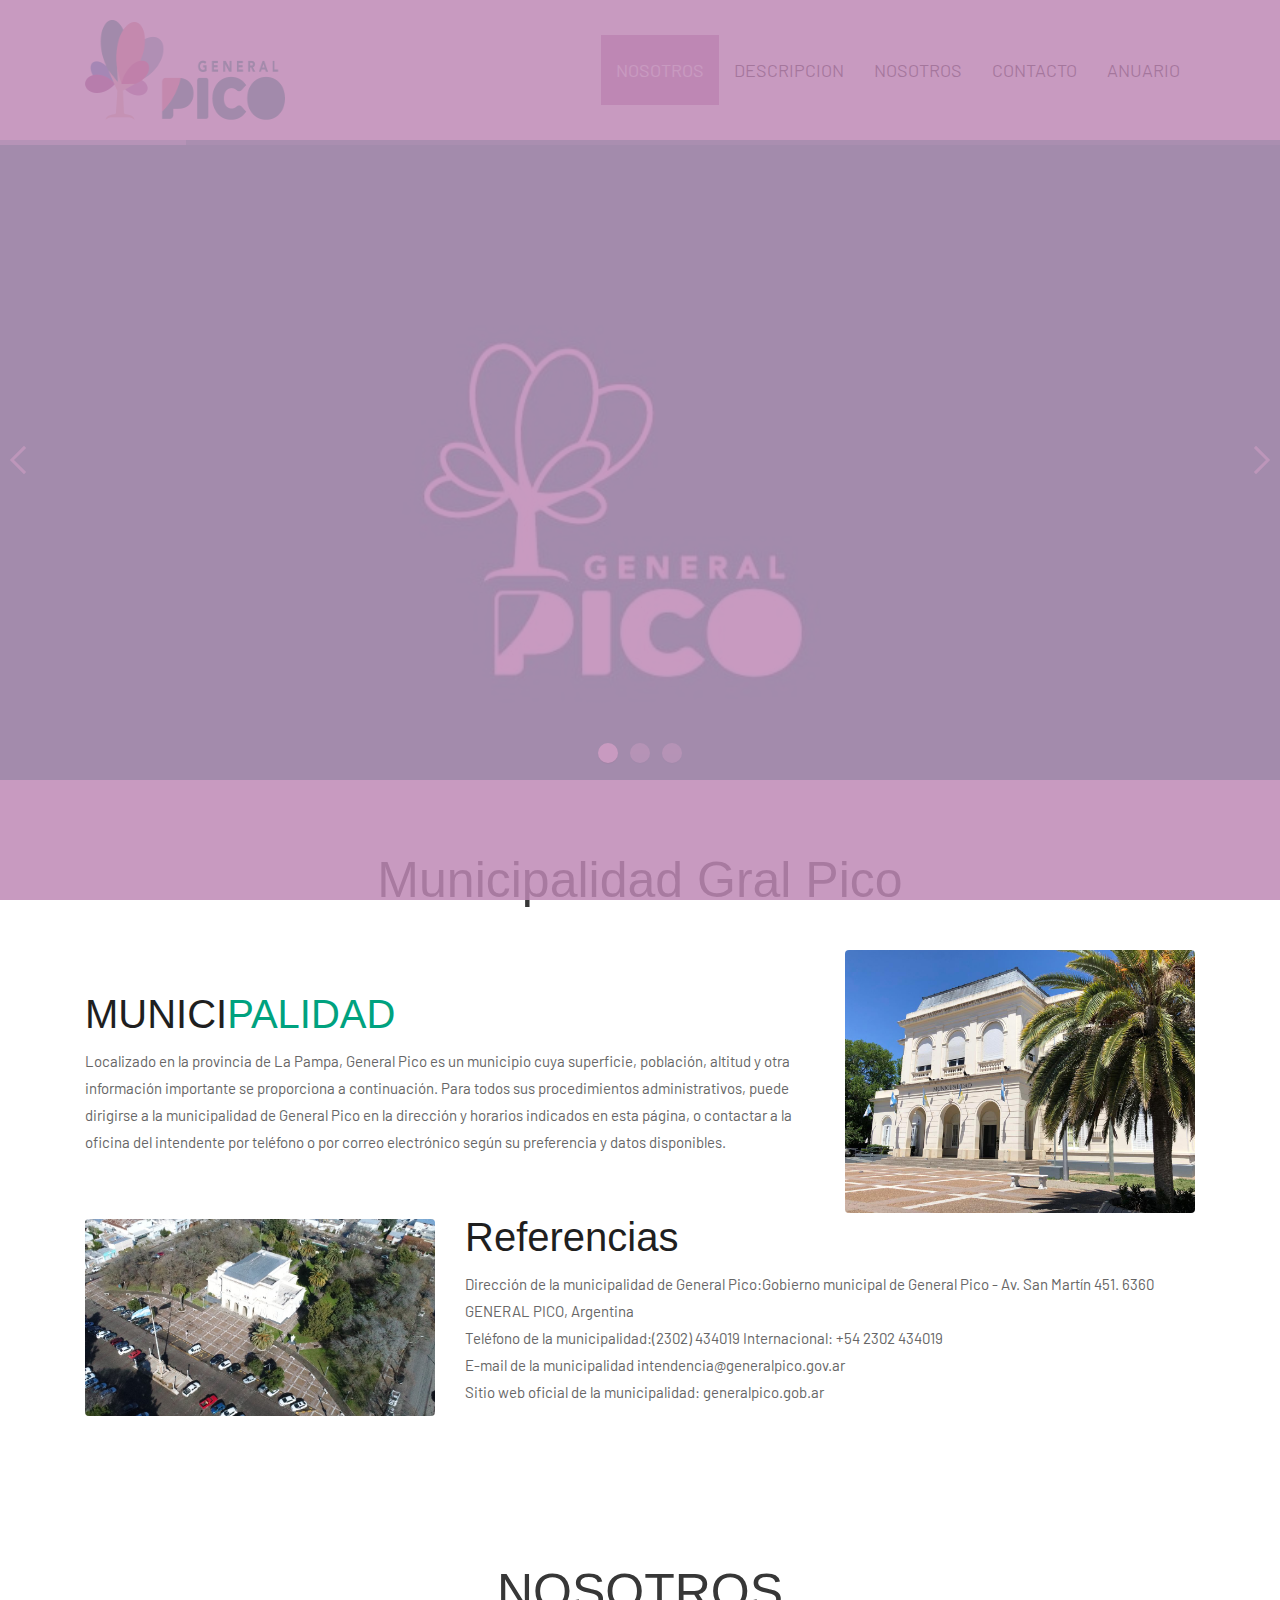
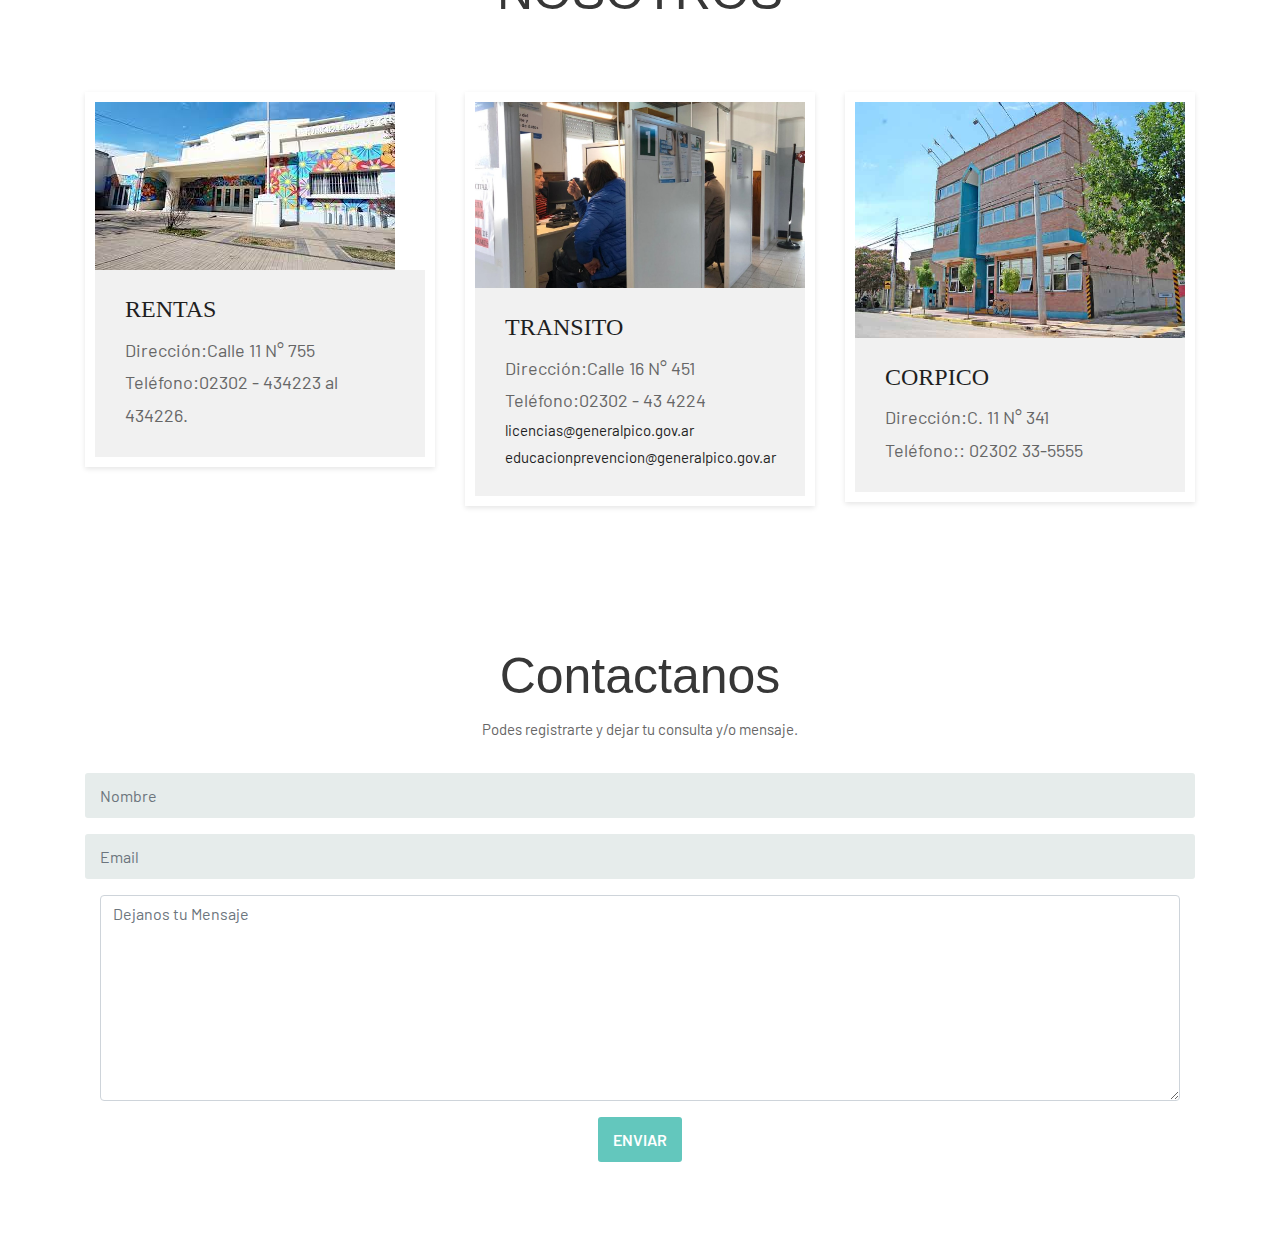
==== index.html @ bda63c33 "s" ====
<!DOCTYPE html>
<html lang="en"><!-- Basic -->
<head>
	<meta charset="utf-8">
    <meta http-equiv="X-UA-Compatible" content="IE=edge">   
   
    <!-- Mobile Metas -->
    <meta name="viewport" content="width=device-width, minimum-scale=1.0, maximum-scale=1.0, user-scalable=no">
 
     <!-- Site Metas -->
    <title>MUNICIPALIDAD</title> 
	<link rel="s" href=""> 
    <meta name="keywords" content="">
    <meta name="description" content="">
    <meta name="author" content="">

    <!-- Site Icons -->
    <link rel="foto1.jpg" href="images/foto1.jpg" type="image/foto1.jpg">
    <link rel="foto1.jpg" href="images/foto1.jpg">

    <!-- Bootstrap CSS -->
    <link rel="stylesheet" href="css/bootstrap.min.css">
    <!-- Pogo Slider CSS -->
    <link rel="stylesheet" href="css/pogo-slider.min.css">
	<!-- Site CSS -->
    <link rel="stylesheet" href="css/style.css">    
    <!-- Responsive CSS -->
    <link rel="stylesheet" href="css/responsive.css">
    <!-- Custom CSS -->
    <link rel="stylesheet" href="css/custom.css">

    <!--[if lt IE 9]>
      <script src="https://oss.maxcdn.com/libs/html5shiv/3.7.0/html5shiv.js"></script>
      <script src="https://oss.maxcdn.com/libs/respond.js/1.4.2/respond.min.js"></script>
    <![endif]-->

</head>
<body id="home" data-spy="scroll" data-target="#navbar-wd" data-offset="98">

	<!-- LOADER -->
    <div id="preloader">
		<div class="preloader pulse">
			<i class="fa fa-heartbeat" aria-hidden="true"></i>
		</div>
    </div><!-- end loader -->
    <!-- END LOADER -->
	
	<!-- Start header -->
	<header class="top-header">
		<nav class="navbar header-nav navbar-expand-lg">
            <div class="container">
				<a class="navbar-brand" href="index.html"><img src="images/foto1.jpg" alt="image" width="200" height="100"></a>
				<button class="navbar-toggler" type="button" data-toggle="collapse" data-target="#navbar-wd" aria-controls="navbar-wd" aria-expanded="false" aria-label="Toggle navigation">
					<span></span>
					<span></span>
					<span></span>
				</button>
                <div class="collapse navbar-collapse justify-content-end" id="navbar-wd">
                    <ul class="navbar-nav">
                        <li><a class="nav-link active" href="#home">NOSOTROS</a></li>
                        <li><a class="nav-link" href="#about">DESCRIPCION</a></li>
                        <li><a class="nav-link" href="#family">NOSOTROS</a></li>
						<li><a class="nav-link" href="#contact">Contacto</a></li>
						<li><a class="nav-link" href="index-color.html">Anuario</a></li>
                    </ul>
                </div>
            </div>
        </nav>
	</header>
	<!-- End header -->
	
	<!-- Start Banner -->
	<div class="ulockd-home-slider">
		<div class="container-fluid">
			<div class="row">
				<div class="pogoSlider" id="js-main-slider">
					<div class="pogoSlider-slide" data-transition="zipReveal" data-duration="1500" style="background-image:url(images/f3.jpg);">
						<div class="lbox-caption">
							<div class="lbox-details">
								<h1></h1>
								<h2></h3>
							</div>
						</div>
					</div>
					<div class="pogoSlider-slide" data-transition="blocksReveal" data-duration="1500" style="background-image:url(images/f7.jpg);">
						<div class="lbox-caption">
							<div class="lbox-details">
								<h1>MUNICIPALIDAD</h1>
								<h2>Gral Pico-La Pampa</h3>
							</div>
						</div>
					</div>
					<div class="pogoSlider-slide" data-transition="shrinkReveal" data-duration="2000" style="background-image:url(images/f8.png);">
						<div class="lbox-caption">
							<div class="lbox-details">
								<h1>MUNICIPALIDAD</h1>
								<h2>Gral Pico-La Pampa</h3>
							</div>
						</div>
						
					</div>
				</div><!-- .pogoSlider -->
			</div>
		</div>
	</div>
	<!-- End Banner -->
	
	<!-- Start About us -->
	<div id="about" class="about-box">
		<div class="about-a1">
			<div class="container">
				<div class="row">
					<div class="col-lg-12">
						<div class="title-box">
							<h2>Municipalidad<span></span> Gral Pico</h2>
						</div>
					</div>
				</div>
				<div class="row">
					<div class="col-lg-12 col-md-12 col-sm-12">
						<div class="row align-items-center about-main-info">
							<div class="col-lg-8 col-md-6 col-sm-12">
								<h2> MUNICI<span>PALIDAD</span></h2>
								<p>Localizado en la provincia de La Pampa, General Pico es un municipio cuya superficie, población, altitud y otra información importante se proporciona a continuación.
									Para todos sus procedimientos administrativos, puede dirigirse a la municipalidad de General Pico en la dirección y horarios indicados en esta página, o contactar a la oficina del intendente por teléfono o por correo electrónico según su preferencia y datos disponibles.</p>
							</div>
							<div class="col-lg-4 col-md-6 col-sm-12">
								<div class="about-img">
									<img class="img-fluid rounded" src="images/muni.jpeg" alt="" />
								</div>
							</div>
						</div>
						<div class="row align-items-center about-main-info">
							<div class="col-lg-4 col-md-6 col-sm-12">
								<div class="about-img">
									<img class="img-fluid rounded" src="images/muni2.jpg" alt="" />
								</div>
							</div>
							<div class="col-lg-8 col-md-6 col-sm-12">
								<h2>Referencias<span></span></h2>
								<p>Dirección de la municipalidad de General Pico:Gobierno municipal de General Pico - Av. San Martín 451. 6360 GENERAL PICO, Argentina<br>
									Teléfono de la municipalidad:(2302) 434019 Internacional: +54 2302 434019<br>
									E-mail de la municipalidad	intendencia@generalpico.gov.ar<br>
								    Sitio web oficial de la municipalidad:	generalpico.gob.ar	</p>
							</div>
						</div>
					</div>
				</div>
			</div>
		</div>
	</div>
	<!-- End About us -->
	
	
	<!-- Start Family -->
	<div id="family" class="family-box">
		<div class="container">
			<div class="row">
				<div class="col-lg-12">
					<div class="title-box">
						<h2>NOSOTROS</h2>
						<p> </p>
					</div>
				</div>
			</div>
			<div class="row">
				<div class="col-lg-4 col-md-6 col-sm-12">
					<div class="single-team-member">
						<div class="family-img">
							<img class="img-fluid" src="images/rentas2.jpg" alt="" />
						</div>
						<div class="family-info">
							<h4>RENTAS </h4>
							<p>Dirección:Calle 11 N° 755<br>
								Teléfono:02302 - 434223 al 434226.</p>
						</div>
					</div>
				</div>
				<div class="col-lg-4 col-md-6 col-sm-12">
					<div class="single-team-member">
						<div class="family-img">
							<img class="img-fluid" src="images/carnet.jpg" alt="" />
						</div>
						<div class="family-info">
							<h4>TRANSITO </h4>
							<p>Dirección:Calle 16 N° 451<br>
							Teléfono:02302 - 43 4224 <br></p>
							<a href="">licencias@generalpico.gov.ar</a> 
							<a href="">educacionprevencion@generalpico.gov.ar</a>
							
						</div>
					</div>
				</div>
				<div class="col-lg-4 col-md-6 col-sm-12">
					<div class="single-team-member">
						<div class="family-img">
							<img class="img-fluid" src="images/corpico.jpg" alt="" />
						</div>
						<div class="family-info">
							<h4>CORPICO </h4>
							<p>Dirección:C. 11 N° 341<br>
							Teléfono:: 02302 33-5555</p>
						</div>
					</div>
				</div>
					</div>
				</div>
			</div>
		</div>
	</div>
	<!-- End Family -->
	
	<!-- Start Gallery 
	<div id="gallery" class="gallery-box">
		<div class="container-fluid">
			<div class="row">
				<div class="col-lg-12">
					<div class="title-box">
						<h2>Gallery</h2>
						<p>Lorem ipsum dolor sit amet, consectetur adipiscing elit. </p>
					</div>
				</div>
			</div>
			<div class="row">
				<ul class="popup-gallery clearfix">
					<li>
						<a href="images/gallery-01.jpg">
							<img class="img-fluid" src="images/gallery-01.jpg" alt="single image">
							<span class="overlay"><i class="fa fa-heart-o" aria-hidden="true"></i></span>
						</a>
					</li>
					<li>
						<a href="images/gallery-02.jpg">
							<img class="img-fluid" src="images/gallery-02.jpg" alt="single image">
							<span class="overlay"><i class="fa fa-heart-o" aria-hidden="true"></i></span>
						</a>
					</li>
					<li>
						<a href="images/gallery-03.jpg">
							<img class="img-fluid" src="images/gallery-03.jpg" alt="single image">
							<span class="overlay"><i class="fa fa-heart-o" aria-hidden="true"></i></span>
						</a>
					</li>
					<li>
						<a href="images/gallery-04.jpg">
							<img class="img-fluid" src="images/gallery-04.jpg" alt="single image">
							<span class="overlay"><i class="fa fa-heart-o" aria-hidden="true"></i></span>
						</a>
					</li>
					<li>
						<a href="images/gallery-05.jpg">
							<img class="img-fluid" src="images/gallery-05.jpg" alt="single image">
							<span class="overlay"><i class="fa fa-heart-o" aria-hidden="true"></i></span>
						</a>
					</li>
					<li>
						<a href="images/gallery-06.jpg">
							<img class="img-fluid" src="images/gallery-06.jpg" alt="single image">
							<span class="overlay"><i class="fa fa-heart-o" aria-hidden="true"></i></span>
						</a>
					</li>
					<li>
						<a href="images/gallery-07.jpg">
							<img class="img-fluid" src="images/gallery-07.jpg" alt="single image">
							<span class="overlay"><i class="fa fa-heart-o" aria-hidden="true"></i></span>
						</a>
					</li>
					<li>
						<a href="images/gallery-08.jpg">
							<img class="img-fluid" src="images/gallery-08.jpg" alt="single image">
							<span class="overlay"><i class="fa fa-heart-o" aria-hidden="true"></i></span>
						</a>
					</li>
				</ul>
			</div>
		</div>
	</div>
	<!-- End Gallery -->
	
	<!-- Start Events 
	<div id="events" class="events-box">
		<div class="container">
			<div class="row">
				<div class="col-lg-12">
					<div class="title-box">
						<h2>Events</h2>
						<p>Lorem ipsum dolor sit amet, consectetur adipiscing elit. </p>
					</div>
				</div>
			</div>
			<div class="row">
				<div class="col-lg-4 col-md-6 col-sm-12">
					<div class="event-inner">
						<div class="event-img">
							<img class="img-fluid" src="images/event-img-01.jpg" alt="" />
						</div>
						<h2>2 June 2018 Engagement</h2>
						<p>Lorem Ipsum is simply dummy text of the printing and typesetting industry. Lorem Ipsum has been the industry's standard </p>
						<a href="#">Inicio</a>
					</div>
				</div>
				<div class="col-lg-4 col-md-6 col-sm-12">
					<div class="event-inner">
						<div class="event-img">
							<img class="img-fluid" src="images/event-img-02.jpg" alt="" />
						</div>
						<h2>3 June 2018 Main Ceremony </h2>
						<p>Lorem Ipsum is simply dummy text of the printing and typesetting industry. Lorem Ipsum has been the industry's standard </p>
						<a href="#">Inicio</a>
					</div>
				</div>
				<div class="col-lg-4 col-md-6 col-sm-12">
					<div class="event-inner">
						<div class="event-img">
							<img class="img-fluid" src="images/event-img-03.jpg" alt="" />
						</div>
						<h2>4 June 2018 Wedding party </h2>
						<p>Lorem Ipsum is simply dummy text of the printing and typesetting industry. Lorem Ipsum has been the industry's standard </p>
						<a href="#">Inicio</a>
					</div>
				</div>
			</div>
		</div>
	</div>
	<!-- End Events -->
	
	<!-- Start Contact -->
	<div id="contact" class="contact-box">
		<div class="container">
			<div class="row">
				<div class="col-lg-12">
					<div class="title-box">
						<h2>Contactanos</h2>
						<p>Podes registrarte y dejar tu consulta y/o mensaje.</p>
					</div>
				</div>
			</div>
			<div class="row">
				<div class="col-lg-12 col-sm-12 col-xs-12">
				  <div class="contact-block">
					<form id="contactForm">
					  <div class="row">
						<div class="col-md-12">
							<div class="form-group">
								<input type="text" class="form-control" id="name" name="name" placeholder="Nombre" required data-error="Please enter your name">
								<div class="help-block with-errors"></div>
							</div>                                 
						</div>
						<div class="col-md-12">
							<div class="form-group">
								<input type="text" placeholder="Email" id="email" class="form-control" name="name" required data-error="Please enter your email">
								<div class="help-block with-errors"></div>
							</div> 
						</div>
							</div> 
						</div>
						<div class="col-md-12">
							<div class="form-group"> 
								<textarea class="form-control" id="message" placeholder="Dejanos tu Mensaje" rows="8" data-error="Write your message" required></textarea>
								<div class="help-block with-errors"></div>
							</div>
							<div class="submit-button text-center">
								<button class="btn btn-common" id="submit" type="submit">Enviar</button>
								<div id="msgSubmit" class="h3 text-center hidden"></div> 
								<div class="clearfix"></div> 
							</div>
						</div>
					  </div>            
					</form>
				  </div>
				</div>
			</div>
		</div>
	</div>
	<!-- End Contact -->
	
	<!-- Start Footer 
	<footer class="footer-box">
		<div class="container">
			<div class="row">
				<div class="col-lg-12">
					<p class="footer-company-name">All Rights Reserved. &copy; 2018 <a href="#">The Real Wedding</a> Design By : <a href="https://html.design/">html design</a></p>
				</div>
			</div>
		</div>
	</footer>
	<!-- End Footer -->

	<!-- ALL JS FILES -->
	<script src="js/jquery.min.js"></script>
	<script src="js/popper.min.js"></script>
	<script src="js/bootstrap.min.js"></script>
    <!-- ALL PLUGINS -->
	<script src="js/jquery.magnific-popup.min.js"></script>
    <script src="js/jquery.pogo-slider.min.js"></script> 
	<script src="js/slider-index.js"></script>
	<script src="js/smoothscroll.js"></script>
	<script src="js/form-validator.min.js"></script>
    <script src="js/contact-form-script.js"></script>
    <script src="js/custom.js"></script>
</body>
</html>
---- css/pogo-slider.min.css ----
.pogoSlider-dir-btn:focus,.pogoSlider-nav-btn:focus{outline:0}.pogoSlider{width:100%;height:0;padding-bottom:50% !important;position:relative;overflow:hidden}#column-left .pogoSlider,#column-right .pogoSlider,#content .pogoSlider{margin-bottom:20px}.pogoSlider--banner .pogoSlider-slide{ms-filter:"progid:DXImageTransform.Microsoft.Alpha(Opacity=100)";filter:alpha(opacity=100);opacity:1}.pogoSlider-slide{width:100%;height:100%;position:absolute;background-size:cover;-ms-filter:"progid:DXImageTransform.Microsoft.Alpha(Opacity=0)";filter:alpha(opacity=0);opacity:0;-webkit-perspective:1300px;perspective:1300px;overflow:hidden}.pogoSlider-loading{position:absolute;top:0;left:0;width:100%;height:100%;background:#eaeaea;z-index:11}.pogoSlider-loading-icon{position:absolute;top:50%;margin-top:-18px;left:50%;margin-left:-18px;width:36px;height:36px;background-image:url([data-uri])}.pogoSlider-slide-element{-webkit-animation-fill-mode:both;animation-fill-mode:both}.m-pogoSlider .pogoSlider-slide-element{position:absolute;margin:0;box-sizing:border-box}.pogoSlider-progressBar{position:absolute;width:100%;height:5px;top:0;left:0;background:#fff;-ms-filter:"progid:DXImageTransform.Microsoft.Alpha(Opacity=20)";filter:alpha(opacity=20);background:rgba(255,255,255,.2);z-index:6}.pogoSlider-progressBar-duration{position:absolute;height:100%;left:0;width:0;background:#fff;-ms-filter:"progid:DXImageTransform.Microsoft.Alpha(Opacity=40)";filter:alpha(opacity=40);background:rgba(255,255,255,.4)}.pogoSlider-dir-btn{position:absolute;z-index:10;background:0 0;width:20px;height:20px;border-color:#eaeaea;border-color:rgba(255,255,255,.7);border-style:solid;-webkit-transform:rotate(45deg);-ms-transform:rotate(45deg);transform:rotate(45deg);cursor:pointer}.pogoSlider-dir-btn:hover{border-color:#fff}.pogoSlider--dirBottomLeft .pogoSlider-dir-btn--prev,.pogoSlider--dirBottomRight .pogoSlider-dir-btn--prev,.pogoSlider--dirCenterHorizontal .pogoSlider-dir-btn--prev,.pogoSlider--dirTopLeft .pogoSlider-dir-btn--prev,.pogoSlider--dirTopRight .pogoSlider-dir-btn--prev{border-width:0 0 3px 3px}.pogoSlider--dirBottomLeft .pogoSlider-dir-btn--next,.pogoSlider--dirBottomRight .pogoSlider-dir-btn--next,.pogoSlider--dirCenterHorizontal .pogoSlider-dir-btn--next,.pogoSlider--dirTopLeft .pogoSlider-dir-btn--next,.pogoSlider--dirTopRight .pogoSlider-dir-btn--next{border-width:3px 3px 0 0}.pogoSlider--dirCenterVertical .pogoSlider-dir-btn--next{border-width:3px 0 0 3px}.pogoSlider--dirCenterVertical .pogoSlider-dir-btn--prev{border-width:0 3px 3px 0}.pogoSlider--dirCenterVertical .pogoSlider-dir-btn--next,.pogoSlider--dirTopLeft .pogoSlider-dir-btn,.pogoSlider--dirTopRight .pogoSlider-dir-btn{top:14px}.pogoSlider--dirBottomLeft .pogoSlider-dir-btn--prev,.pogoSlider--dirCenterHorizontal .pogoSlider-dir-btn--prev,.pogoSlider--dirTopLeft .pogoSlider-dir-btn--prev{left:14px}.pogoSlider--dirBottomLeft .pogoSlider-dir-btn--next,.pogoSlider--dirTopLeft .pogoSlider-dir-btn--next{left:50px}.pogoSlider--dirBottomRight .pogoSlider-dir-btn--prev,.pogoSlider--dirTopRight .pogoSlider-dir-btn--prev{right:50px}.pogoSlider--dirBottomRight .pogoSlider-dir-btn--next,.pogoSlider--dirCenterHorizontal .pogoSlider-dir-btn--next,.pogoSlider--dirTopRight .pogoSlider-dir-btn--next{right:14px}.pogoSlider--dirBottomLeft .pogoSlider-dir-btn,.pogoSlider--dirBottomRight .pogoSlider-dir-btn,.pogoSlider--dirCenterVertical .pogoSlider-dir-btn--prev{bottom:14px}.pogoSlider--dirCenterVertical .pogoSlider-dir-btn{left:50%;margin-left:-10px}.pogoSlider--dirCenterHorizontal .pogoSlider-dir-btn{top:50%;margin-top:-10px}.pogoSlider-nav{position:absolute;padding:0;margin:0;z-index:10}.pogoSlider--navBottom .pogoSlider-nav,.pogoSlider--navTop .pogoSlider-nav{left:50%;-webkit-transform:translateX(-50%);-ms-transform:translateX(-50%);transform:translateX(-50%)}.pogoSlider--navTop .pogoSlider-nav{top:10px}.pogoSlider--navBottom .pogoSlider-nav{bottom:10px}.pogoSlider--navBottom .pogoSlider-nav li,.pogoSlider--navTop .pogoSlider-nav li{display:inline;margin:0 6px}.pogoSlider--navLeft .pogoSlider-nav,.pogoSlider--navRight .pogoSlider-nav{top:50%;-webkit-transform:translateY(-50%);-ms-transform:translateY(-50%);transform:translateY(-50%)}.pogoSlider--navLeft .pogoSlider-nav{left:10px}.pogoSlider--navRight .pogoSlider-nav{right:10px}.pogoSlider--navLeft .pogoSlider-nav li,.pogoSlider--navRight .pogoSlider-nav li{display:block;margin:6px 0}.pogoSlider-nav-btn{background:#ccc;background:rgba(255,255,255,.5);border:none;border-radius:50%;width:20px;height:20px;box-shadow:0 1px 1px rgba(0,0,0,.1);cursor:pointer}.pogoSlider-nav-btn--selected{background:#fff;box-shadow:0 1px 1px rgba(0,0,0,.3)}.pogoSlider-slide-slice{overflow:hidden;position:absolute;background-size:cover}.pogoSlider-slide-slice-inner{position:absolute;overflow:hidden}.pogoSlider-animation-slideDownIn{-webkit-animation-name:slideDownIn;animation-name:slideDownIn}@-webkit-keyframes slideDownIn{0%{-webkit-transform:translateY(-50px);transform:translateY(-50px);opacity:0}100%{-webkit-transform:translateY(0);transform:translateY(0);opacity:1}}@keyframes slideDownIn{0%{-webkit-transform:translateY(-50px);transform:translateY(-50px);opacity:0}100%{-webkit-transform:translateY(0);transform:translateY(0);opacity:1}}.pogoSlider-animation-slideDownOut{-webkit-animation-name:slideDownOut;animation-name:slideDownOut}@-webkit-keyframes slideDownOut{0%{-webkit-transform:translateY(0);transform:translateY(0);opacity:1}100%{-webkit-transform:translateY(50px);transform:translateY(50px);opacity:0}}@keyframes slideDownOut{0%{-webkit-transform:translateY(0);transform:translateY(0);opacity:1}100%{-webkit-transform:translateY(50px);transform:translateY(50px);opacity:0}}.pogoSlider-animation-slideUpIn{-webkit-animation-name:slideUpIn;animation-name:slideUpIn}@-webkit-keyframes slideUpIn{0%{-webkit-transform:translateY(50px);transform:translateY(50px);opacity:0}100%{-webkit-transform:translateY(0);transform:translateY(0);opacity:1}}@keyframes slideUpIn{0%{-webkit-transform:translateY(50px);transform:translateY(50px);opacity:0}100%{-webkit-transform:translateY(0);transform:translateY(0);opacity:1}}.pogoSlider-animation-slideUpOut{-webkit-animation-name:slideUpOut;animation-name:slideUpOut}@-webkit-keyframes slideUpOut{0%{-webkit-transform:translateY(0);transform:translateY(0);opacity:1}100%{-webkit-transform:translateY(50px);transform:translateY(50px);opacity:0}}@keyframes slideUpOut{0%{-webkit-transform:translateY(0);transform:translateY(0);opacity:1}100%{-webkit-transform:translateY(50px);transform:translateY(50px);opacity:0}}.pogoSlider-animation-slideRightIn{-webkit-animation-name:slideRightIn;animation-name:slideRightIn}.pogoSlider-animation-slideRightOut{-webkit-animation-name:slideRightOut;animation-name:slideRightOut}@-webkit-keyframes slideRightIn{0%{-webkit-transform:translateX(-50px);transform:translateX(-50px);opacity:0}100%{-webkit-transform:translateX(0);transform:translateX(0);opacity:1}}@keyframes slideRightIn{0%{-webkit-transform:translateX(-50px);transform:translateX(-50px);opacity:0}100%{-webkit-transform:translateX(0);transform:translateX(0);opacity:1}}@-webkit-keyframes slideRightOut{0%{-webkit-transform:translateX(0);transform:translateX(0);opacity:1}100%{-webkit-transform:translateX(50px);transform:translateX(50px);opacity:0}}@keyframes slideRightOut{0%{-webkit-transform:translateX(0);transform:translateX(0);opacity:1}100%{-webkit-transform:translateX(50px);transform:translateX(50px);opacity:0}}.pogoSlider-animation-slideLeftIn{-webkit-animation-name:slideLeftIn;animation-name:slideLeftIn}.pogoSlider-animation-slideLeftOut{-webkit-animation-name:slideLeftOut;animation-name:slideLeftOut}@-webkit-keyframes slideLeftIn{0%{-webkit-transform:translateX(50px);transform:translateX(50px);opacity:0}100%{-webkit-transform:translateX(0);transform:translateX(0);opacity:1}}@keyframes slideLeftIn{0%{-webkit-transform:translateX(50px);transform:translateX(50px);opacity:0}100%{-webkit-transform:translateX(0);transform:translateX(0);opacity:1}}@-webkit-keyframes slideLeftOut{0%{-webkit-transform:translateX(0);transform:translateX(0);opacity:1}100%{-webkit-transform:translateX(-50px);transform:translateX(-50px);opacity:0}}@keyframes slideLeftOut{0%{-webkit-transform:translateX(0);transform:translateX(0);opacity:1}100%{-webkit-transform:translateX(-50px);transform:translateX(-50px);opacity:0}}.pogoSlider-animation-expandIn{-webkit-animation-name:expandIn;animation-name:expandIn}.pogoSlider-animation-expandOut{-webkit-animation-name:expandOut;animation-name:expandOut}@-webkit-keyframes expandIn{0%{-webkit-transform:scale(.7);transform:scale(.7);opacity:0}100%{-webkit-transform:scale(1);transform:scale(1);opacity:1}}@keyframes expandIn{0%{-webkit-transform:scale(.7);transform:scale(.7);opacity:0}100%{-webkit-transform:scale(1);transform:scale(1);opacity:1}}@-webkit-keyframes expandOut{0%{-webkit-transform:scale(1);transform:scale(1);opacity:1}100%{-webkit-transform:scale(1.5);transform:scale(1.5);opacity:0}}@keyframes expandOut{0%{-webkit-transform:scale(1);transform:scale(1);opacity:1}100%{-webkit-transform:scale(1.5);transform:scale(1.5);opacity:0}}.pogoSlider-animation-contractIn{-webkit-animation-name:contractIn;animation-name:contractIn}.pogoSlider-animation-contractOut{-webkit-animation-name:contractOut;animation-name:contractOut}@-webkit-keyframes contractIn{0%{-webkit-transform:scale(2);transform:scale(2);opacity:0}100%{-webkit-transform:scale(1);transform:scale(1);opacity:1}}@keyframes contractIn{0%{-webkit-transform:scale(2);transform:scale(2);opacity:0}100%{-webkit-transform:scale(1);transform:scale(1);opacity:1}}@-webkit-keyframes contractOut{0%{-webkit-transform:scale(1);transform:scale(1);opacity:1}100%{-webkit-transform:scale(.5);transform:scale(.5);opacity:0}}@keyframes contractOut{0%{-webkit-transform:scale(1);transform:scale(1);opacity:1}100%{-webkit-transform:scale(.5);transform:scale(.5);opacity:0}}.pogoSlider-animation-spinIn{-webkit-animation-name:spinIn;animation-name:spinIn}.pogoSlider-animation-spinOut{-webkit-animation-name:spinOut;animation-name:spinOut}@-webkit-keyframes spinIn{0%{-webkit-backface-visibility:hidden;backface-visibility:hidden;-webkit-transform:scale(0)rotate(720deg);transform:scale(0)rotate(720deg)}100%{-webkit-backface-visibility:hidden;backface-visibility:hidden;-webkit-transform:scale(1)rotate(0);transform:scale(1)rotate(0)}}@keyframes spinIn{0%{-webkit-backface-visibility:hidden;backface-visibility:hidden;-webkit-transform:scale(0)rotate(720deg);transform:scale(0)rotate(720deg)}100%{-webkit-backface-visibility:hidden;backface-visibility:hidden;-webkit-transform:scale(1)rotate(0);transform:scale(1)rotate(0)}}@-webkit-keyframes spinOut{0%{-webkit-backface-visibility:hidden;backface-visibility:hidden;-webkit-transform:scale(1)rotate(0);transform:scale(1)rotate(0)}100%{-webkit-backface-visibility:hidden;backface-visibility:hidden;-webkit-transform:scale(0)rotate(720deg);transform:scale(0)rotate(720deg)}}@keyframes spinOut{0%{-webkit-backface-visibility:hidden;backface-visibility:hidden;-webkit-transform:scale(1)rotate(0);transform:scale(1)rotate(0)}100%{-webkit-backface-visibility:hidden;backface-visibility:hidden;-webkit-transform:scale(0)rotate(720deg);transform:scale(0)rotate(720deg)}}.pogoSlider-animation-sideFallIn{-webkit-transform-style:preserve-3d;transform-style:preserve-3d;-webkit-animation-name:sideFallIn;animation-name:sideFallIn}.pogoSlider-animation-sideFallOut{-webkit-transform-style:preserve-3d;transform-style:preserve-3d;-webkit-animation-name:sideFallOut;animation-name:sideFallOut}@-webkit-keyframes sideFallIn{0%{-webkit-transform:translate(30%)translateZ(600px)rotate(10deg);transform:translate(30%)translateZ(600px)rotate(10deg);opacity:0}100%{-webkit-transform:translate(0)translateZ(0)rotate(0);transform:translate(0)translateZ(0)rotate(0);opacity:1}}@keyframes sideFallIn{0%{-webkit-transform:translate(30%)translateZ(600px)rotate(10deg);transform:translate(30%)translateZ(600px)rotate(10deg);opacity:0}100%{-webkit-transform:translate(0)translateZ(0)rotate(0);transform:translate(0)translateZ(0)rotate(0);opacity:1}}@-webkit-keyframes sideFallOut{0%{-webkit-transform:translate(0)translateZ(0)rotate(0);transform:translate(0)translateZ(0)rotate(0);opacity:1}100%{-webkit-transform:translate(30%)translateZ(600px)rotate(10deg);transform:translate(30%)translateZ(600px)rotate(10deg);opacity:0}}@keyframes sideFallOut{0%{-webkit-transform:translate(0)translateZ(0)rotate(0);transform:translate(0)translateZ(0)rotate(0);opacity:1}100%{-webkit-transform:translate(30%)translateZ(600px)rotate(10deg);transform:translate(30%)translateZ(600px)rotate(10deg);opacity:0}}.pogoSlider-animation-horizontal3DFlipIn{-webkit-transform-style:preserve-3d;transform-style:preserve-3d;-webkit-animation-name:horizontal3DFlipIn;animation-name:horizontal3DFlipIn}.pogoSlider-animation-horizontal3DFlipOut{-webkit-transform-style:preserve-3d;transform-style:preserve-3d;-webkit-animation-name:horizontal3DFlipOut;animation-name:horizontal3DFlipOut}@-webkit-keyframes horizontal3DFlipIn{0%{-webkit-transform:rotateY(-70deg);transform:rotateY(-70deg);opacity:0}100%{-webkit-transform:rotateY(0);transform:rotateY(0);opacity:1}}@keyframes horizontal3DFlipIn{0%{-webkit-transform:rotateY(-70deg);transform:rotateY(-70deg);opacity:0}100%{-webkit-transform:rotateY(0);transform:rotateY(0);opacity:1}}@-webkit-keyframes horizontal3DFlipOut{0%{-webkit-transform:rotateY(0);transform:rotateY(0);opacity:1}100%{-webkit-transform:rotateY(-70deg);transform:rotateY(-70deg);opacity:0}}@keyframes horizontal3DFlipOut{0%{-webkit-transform:rotateY(0);transform:rotateY(0);opacity:1}100%{-webkit-transform:rotateY(-70deg);transform:rotateY(-70deg);opacity:0}}.pogoSlider-animation-vertical3DFlipIn{-webkit-transform-style:preserve-3d;transform-style:preserve-3d;-webkit-animation-name:vertical3DFlipIn;animation-name:vertical3DFlipIn}.pogoSlider-animation-vertical3DFlipOut{-webkit-transform-style:preserve-3d;transform-style:preserve-3d;-webkit-animation-name:vertical3DFlipOut;animation-name:vertical3DFlipOut}@-webkit-keyframes vertical3DFlipIn{0%{-webkit-transform:rotateX(-70deg);transform:rotateX(-70deg);opacity:0}100%{-webkit-transform:rotateX(0);transform:rotateX(0);opacity:1}}@keyframes vertical3DFlipIn{0%{-webkit-transform:rotateX(-70deg);transform:rotateX(-70deg);opacity:0}100%{-webkit-transform:rotateX(0);transform:rotateX(0);opacity:1}}@-webkit-keyframes vertical3DFlipOut{0%{-webkit-transform:rotateX(0);transform:rotateX(0);opacity:1}100%{-webkit-transform:rotateX(-70deg);transform:rotateX(-70deg);opacity:0}}@keyframes vertical3DFlipOut{0%{-webkit-transform:rotateX(0);transform:rotateX(0);opacity:1}100%{-webkit-transform:rotateX(-70deg);transform:rotateX(-70deg);opacity:0}}.pogoSlider-animation-3DPivotIn{-webkit-transform-style:preserve-3d;transform-style:preserve-3d;-webkit-animation-name:pivotIn;animation-name:pivotIn}.pogoSlider-animation-3DPivotOut{-webkit-transform-style:preserve-3d;transform-style:preserve-3d;-webkit-animation-name:pivotOut;animation-name:pivotOut}@-webkit-keyframes pivotIn{0%{-webkit-transform:rotateX(-60deg);transform:rotateX(-60deg);-webkit-transform-origin:50% 0;transform-origin:50% 0;opacity:0}100%{-webkit-transform:rotateX(0);transform:rotateX(0);-webkit-transform-origin:0 0;transform-origin:0 0;opacity:1}}@keyframes pivotIn{0%{-webkit-transform:rotateX(-60deg);transform:rotateX(-60deg);-webkit-transform-origin:50% 0;transform-origin:50% 0;opacity:0}100%{-webkit-transform:rotateX(0);transform:rotateX(0);-webkit-transform-origin:0 0;transform-origin:0 0;opacity:1}}@-webkit-keyframes pivotOut{0%{-webkit-transform:rotateX(0);transform:rotateX(0);-webkit-transform-origin:0 0;transform-origin:0 0;opacity:1}100%{-webkit-transform:rotateX(-60deg);transform:rotateX(-60deg);-webkit-transform-origin:50% 0;transform-origin:50% 0;opacity:0}}@keyframes pivotOut{0%{-webkit-transform:rotateX(0);transform:rotateX(0);-webkit-transform-origin:0 0;transform-origin:0 0;opacity:1}100%{-webkit-transform:rotateX(-60deg);transform:rotateX(-60deg);-webkit-transform-origin:50% 0;transform-origin:50% 0;opacity:0}}.pogoSlider-animation-rollLeftIn{-webkit-animation-name:rollLeftIn;animation-name:rollLeftIn}.pogoSlider-animation-rollLeftOut{-webkit-animation-name:rollLeftOut;animation-name:rollLeftOut}@-webkit-keyframes rollLeftIn{0%{opacity:0;-webkit-transform:translateX(100%)rotate(120deg);transform:translateX(100%)rotate(120deg)}100%{opacity:1;-webkit-transform:translateX(0)rotate(0);transform:translateX(0)rotate(0)}}@keyframes rollLeftIn{0%{opacity:0;-webkit-transform:translateX(100%)rotate(120deg);transform:translateX(100%)rotate(120deg)}100%{opacity:1;-webkit-transform:translateX(0)rotate(0);transform:translateX(0)rotate(0)}}@-webkit-keyframes rollLeftOut{0%{opacity:1;-webkit-transform:translateX(0)rotate(0);transform:translateX(0)rotate(0)}100%{opacity:0;-webkit-transform:translateX(-100%)rotate(-120deg);transform:translateX(-100%)rotate(-120deg)}}@keyframes rollLeftOut{0%{opacity:1;-webkit-transform:translateX(0)rotate(0);transform:translateX(0)rotate(0)}100%{opacity:0;-webkit-transform:translateX(-100%)rotate(-120deg);transform:translateX(-100%)rotate(-120deg)}}.pogoSlider-animation-rollRightIn{-webkit-animation-name:rollRightIn;animation-name:rollRightIn}.pogoSlider-animation-rollRightOut{-webkit-animation-name:rollRightOut;animation-name:rollRightOut}@-webkit-keyframes rollRightIn{0%{opacity:0;-webkit-transform:translateX(-100%)rotate(-120deg);transform:translateX(-100%)rotate(-120deg)}100%{opacity:1;-webkit-transform:translateX(0)rotate(0);transform:translateX(0)rotate(0)}}@keyframes rollRightIn{0%{opacity:0;-webkit-transform:translateX(-100%)rotate(-120deg);transform:translateX(-100%)rotate(-120deg)}100%{opacity:1;-webkit-transform:translateX(0)rotate(0);transform:translateX(0)rotate(0)}}@-webkit-keyframes rollRightOut{0%{opacity:1;-webkit-transform:translateX(0)rotate(0);transform:translateX(0)rotate(0)}100%{opacity:0;-webkit-transform:translateX(100%)rotate(120deg);transform:translateX(100%)rotate(120deg)}}@keyframes rollRightOut{0%{opacity:1;-webkit-transform:translateX(0)rotate(0);transform:translateX(0)rotate(0)}100%{opacity:0;-webkit-transform:translateX(100%)rotate(120deg);transform:translateX(100%)rotate(120deg)}}.pogoSlider-animation-glideLeftIn{-webkit-animation-name:glideLeftIn;animation-name:glideLeftIn;-webkit-animation-timing-function:ease-out;animation-timing-function:ease-out}.pogoSlider-animation-glideLeftOut{-webkit-animation-name:glideLeftOut;animation-name:glideLeftOut;-webkit-animation-timing-function:ease-in;animation-timing-function:ease-in}@-webkit-keyframes glideLeftIn{0%{-webkit-transform:translateX(100%)skewX(-30deg);transform:translateX(100%)skewX(-30deg);opacity:0}60%{-webkit-transform:translateX(-20%)skewX(30deg);transform:translateX(-20%)skewX(30deg);opacity:1}80%{-webkit-transform:translateX(0)skewX(-15deg);transform:translateX(0)skewX(-15deg);opacity:1}100%{-webkit-transform:translateX(0)skewX(0);transform:translateX(0)skewX(0);opacity:1}}@keyframes glideLeftIn{0%{-webkit-transform:translateX(100%)skewX(-30deg);transform:translateX(100%)skewX(-30deg);opacity:0}60%{-webkit-transform:translateX(-20%)skewX(30deg);transform:translateX(-20%)skewX(30deg);opacity:1}80%{-webkit-transform:translateX(0)skewX(-15deg);transform:translateX(0)skewX(-15deg);opacity:1}100%{-webkit-transform:translateX(0)skewX(0);transform:translateX(0)skewX(0);opacity:1}}@-webkit-keyframes glideLeftOut{0%{-webkit-transform:translateX(0)skewX(0);transform:translateX(0)skewX(0);opacity:1}100%{-webkit-transform:translateX(-100%)skewX(30deg);transform:translateX(-100%)skewX(30deg);opacity:0}}@keyframes glideLeftOut{0%{-webkit-transform:translateX(0)skewX(0);transform:translateX(0)skewX(0);opacity:1}100%{-webkit-transform:translateX(-100%)skewX(30deg);transform:translateX(-100%)skewX(30deg);opacity:0}}.pogoSlider-animation-glideRightIn{-webkit-animation-name:glideRightIn;animation-name:glideRightIn;-webkit-animation-timing-function:ease-out;animation-timing-function:ease-out}.pogoSlider-animation-glideRightOut{-webkit-animation-name:glideRightOut;animation-name:glideRightOut;-webkit-animation-timing-function:ease-in;animation-timing-function:ease-in}@-webkit-keyframes glideRightIn{0%{-webkit-transform:translateX(-100%)skewX(30deg);transform:translateX(-100%)skewX(30deg);opacity:0}60%{-webkit-transform:translateX(20%)skewX(-30deg);transform:translateX(20%)skewX(-30deg);opacity:1}80%{-webkit-transform:translateX(0)skewX(15deg);transform:translateX(0)skewX(15deg);opacity:1}100%{-webkit-transform:translateX(0)skewX(0);transform:translateX(0)skewX(0);opacity:1}}@keyframes glideRightIn{0%{-webkit-transform:translateX(-100%)skewX(30deg);transform:translateX(-100%)skewX(30deg);opacity:0}60%{-webkit-transform:translateX(20%)skewX(-30deg);transform:translateX(20%)skewX(-30deg);opacity:1}80%{-webkit-transform:translateX(0)skewX(15deg);transform:translateX(0)skewX(15deg);opacity:1}100%{-webkit-transform:translateX(0)skewX(0);transform:translateX(0)skewX(0);opacity:1}}@-webkit-keyframes glideRightOut{0%{-webkit-transform:translateX(0)skewX(0);transform:translateX(0)skewX(0);opacity:1}100%{-webkit-transform:translateX(100%)skewX(-30deg);transform:translateX(100%)skewX(-30deg);opacity:0}}@keyframes glideRightOut{0%{-webkit-transform:translateX(0)skewX(0);transform:translateX(0)skewX(0);opacity:1}100%{-webkit-transform:translateX(100%)skewX(-30deg);transform:translateX(100%)skewX(-30deg);opacity:0}}.pogoSlider-animation-flipXIn{-webkit-backface-visibility:visible!important;backface-visibility:visible!important;-webkit-animation-name:flipXIn;animation-name:flipXIn}.pogoSlider-animation-flipXOut{-webkit-animation-name:flipXOut;animation-name:flipXOut;-webkit-backface-visibility:visible!important;backface-visibility:visible!important}@-webkit-keyframes flipXIn{0%{-webkit-transform:perspective(400px)rotateX(90deg);transform:perspective(400px)rotateX(90deg);opacity:0}40%{-webkit-transform:perspective(400px)rotateX(-10deg);transform:perspective(400px)rotateX(-10deg)}70%{-webkit-transform:perspective(400px)rotateX(10deg);transform:perspective(400px)rotateX(10deg)}100%{-webkit-transform:perspective(400px)rotateX(0);transform:perspective(400px)rotateX(0);opacity:1}}@keyframes flipXIn{0%{-webkit-transform:perspective(400px)rotateX(90deg);transform:perspective(400px)rotateX(90deg);opacity:0}40%{-webkit-transform:perspective(400px)rotateX(-10deg);transform:perspective(400px)rotateX(-10deg)}70%{-webkit-transform:perspective(400px)rotateX(10deg);transform:perspective(400px)rotateX(10deg)}100%{-webkit-transform:perspective(400px)rotateX(0);transform:perspective(400px)rotateX(0);opacity:1}}@-webkit-keyframes flipXOut{0%{-webkit-transform:perspective(400px)rotateX(0);transform:perspective(400px)rotateX(0);opacity:1}100%{-webkit-transform:perspective(400px)rotateX(90deg);transform:perspective(400px)rotateX(90deg);opacity:0}}@keyframes flipXOut{0%{-webkit-transform:perspective(400px)rotateX(0);transform:perspective(400px)rotateX(0);opacity:1}100%{-webkit-transform:perspective(400px)rotateX(90deg);transform:perspective(400px)rotateX(90deg);opacity:0}}.pogoSlider-animation-flipYIn{-webkit-backface-visibility:visible!important;backface-visibility:visible!important;-webkit-animation-name:flipYIn;animation-name:flipYIn}.pogoSlider-animation-flipYOut{-webkit-backface-visibility:visible!important;backface-visibility:visible!important;-webkit-animation-name:flipYOut;animation-name:flipYOut}@-webkit-keyframes flipYIn{0%{-webkit-transform:perspective(400px)rotateY(90deg);transform:perspective(400px)rotateY(90deg);opacity:0}40%{-webkit-transform:perspective(400px)rotateY(-10deg);transform:perspective(400px)rotateY(-10deg)}70%{-webkit-transform:perspective(400px)rotateY(10deg);transform:perspective(400px)rotateY(10deg)}100%{-webkit-transform:perspective(400px)rotateY(0);transform:perspective(400px)rotateY(0);opacity:1}}@keyframes flipYIn{0%{-webkit-transform:perspective(400px)rotateY(90deg);transform:perspective(400px)rotateY(90deg);opacity:0}40%{-webkit-transform:perspective(400px)rotateY(-10deg);transform:perspective(400px)rotateY(-10deg)}70%{-webkit-transform:perspective(400px)rotateY(10deg);transform:perspective(400px)rotateY(10deg)}100%{-webkit-transform:perspective(400px)rotateY(0);transform:perspective(400px)rotateY(0);opacity:1}}@-webkit-keyframes flipYOut{0%{-webkit-transform:perspective(400px)rotateY(0);transform:perspective(400px)rotateY(0);opacity:1}100%{-webkit-transform:perspective(400px)rotateY(90deg);transform:perspective(400px)rotateY(90deg);opacity:0}}@keyframes flipYOut{0%{-webkit-transform:perspective(400px)rotateY(0);transform:perspective(400px)rotateY(0);opacity:1}100%{-webkit-transform:perspective(400px)rotateY(90deg);transform:perspective(400px)rotateY(90deg);opacity:0}}.pogoSlider-animation-foldInLeft{-webkit-animation-name:foldInLeft;animation-name:foldInLeft;-webkit-animation-fill-mode:forwards;animation-fill-mode:forwards;-webkit-backface-visibility:hidden;backface-visibility:hidden;-webkit-transform-origin:0 0 0;-ms-transform-origin:0 0 0;transform-origin:0 0 0;-webkit-transform-style:preserve-3d;transform-style:preserve-3d}@-webkit-keyframes foldInLeft{0%{-webkit-transform:rotateY(0);transform:rotateY(0)}100%{-webkit-transform:rotateY(-180deg);transform:rotateY(-180deg)}}@keyframes foldInLeft{0%{-webkit-transform:rotateY(0);transform:rotateY(0)}100%{-webkit-transform:rotateY(-180deg);transform:rotateY(-180deg)}}.pogoSlider-animation-foldOutLeft{-webkit-animation-name:foldOutLeft;animation-name:foldOutLeft;-webkit-animation-fill-mode:forwards;animation-fill-mode:forwards;-webkit-backface-visibility:hidden;backface-visibility:hidden;-webkit-transform-origin:100% 100% 0;-ms-transform-origin:100% 100% 0;transform-origin:100% 100% 0;-webkit-transform-style:preserve-3d;transform-style:preserve-3d}@-webkit-keyframes foldOutLeft{0%{-webkit-transform:rotateY(180deg);transform:rotateY(180deg)}100%{-webkit-transform:rotateY(0);transform:rotateY(0)}}@keyframes foldOutLeft{0%{-webkit-transform:rotateY(180deg);transform:rotateY(180deg)}100%{-webkit-transform:rotateY(0);transform:rotateY(0)}}.pogoSlider-animation-foldInRight{-webkit-animation-name:foldInRight;animation-name:foldInRight;-webkit-animation-fill-mode:forwards;animation-fill-mode:forwards;-webkit-backface-visibility:hidden;backface-visibility:hidden;-webkit-transform-origin:100% 100% 0;-ms-transform-origin:100% 100% 0;transform-origin:100% 100% 0;-webkit-transform-style:preserve-3d;transform-style:preserve-3d}@-webkit-keyframes foldInRight{0%{-webkit-transform:rotateY(0);transform:rotateY(0)}100%{-webkit-transform:rotateY(180deg);transform:rotateY(180deg)}}@keyframes foldInRight{0%{-webkit-transform:rotateY(0);transform:rotateY(0)}100%{-webkit-transform:rotateY(180deg);transform:rotateY(180deg)}}.pogoSlider-animation-foldOutRight{-webkit-animation-name:foldOutRight;animation-name:foldOutRight;-webkit-animation-fill-mode:forwards;animation-fill-mode:forwards;-webkit-backface-visibility:hidden;backface-visibility:hidden;-webkit-transform-origin:0 0 0;-ms-transform-origin:0 0 0;transform-origin:0 0 0;-webkit-transform-style:preserve-3d;transform-style:preserve-3d}@-webkit-keyframes foldOutRight{0%{-webkit-transform:rotateY(-180deg);transform:rotateY(-180deg)}100%{-webkit-transform:rotateY(0);transform:rotateY(0)}}@keyframes foldOutRight{0%{-webkit-transform:rotateY(-180deg);transform:rotateY(-180deg)}100%{-webkit-transform:rotateY(0);transform:rotateY(0)}}.pogoSlider-animation-expandReveal{-webkit-animation-name:expandReveal;animation-name:expandReveal;-webkit-animation-fill-mode:forwards;animation-fill-mode:forwards}@-webkit-keyframes expandReveal{0%{-webkit-transform:scale(1);transform:scale(1);opacity:1}100%{-webkit-transform:scale(1.3);transform:scale(1.3);opacity:0}}@keyframes expandReveal{0%{-webkit-transform:scale(1);transform:scale(1);opacity:1}100%{-webkit-transform:scale(1.3);transform:scale(1.3);opacity:0}}.pogoSlider-animation-shrinkReveal{-webkit-animation-name:shrinkReveal;animation-name:shrinkReveal;-webkit-animation-fill-mode:forwards;animation-fill-mode:forwards}@-webkit-keyframes shrinkReveal{0%{-webkit-transform:scale(1);transform:scale(1);opacity:1}100%{-webkit-transform:scale(.5);transform:scale(.5);opacity:0}}@keyframes shrinkReveal{0%{-webkit-transform:scale(1);transform:scale(1);opacity:1}100%{-webkit-transform:scale(.5);transform:scale(.5);opacity:0}}.pogoSlider-animation-blocksReveal{-webkit-animation-name:blocksReveal;animation-name:blocksReveal;-webkit-animation-fill-mode:forwards;animation-fill-mode:forwards}@-webkit-keyframes blocksReveal{0%{-webkit-transform:scale(1);transform:scale(1);opacity:1}100%{-webkit-transform:scale(.8);transform:scale(.8);opacity:0}}@keyframes blocksReveal{0%{-webkit-transform:scale(1);transform:scale(1);opacity:1}100%{-webkit-transform:scale(.8);transform:scale(.8);opacity:0}}.pogoSlider-animation-downIn{-webkit-animation-name:downIn;animation-name:downIn;-webkit-animation-fill-mode:forwards;animation-fill-mode:forwards}@-webkit-keyframes downIn{0%{-webkit-transform:translateY(-100%);transform:translateY(-100%)}100%{-webkit-transform:translateY(0);transform:translateY(0)}}@keyframes downIn{0%{-webkit-transform:translateY(-100%);transform:translateY(-100%)}100%{-webkit-transform:translateY(0);transform:translateY(0)}}.pogoSlider-animation-downOut{-webkit-animation-name:downOut;animation-name:downOut;-webkit-animation-fill-mode:forwards;animation-fill-mode:forwards}@-webkit-keyframes downOut{0%{-webkit-transform:translateY(0);transform:translateY(0)}100%{-webkit-transform:translateY(100%);transform:translateY(100%)}}@keyframes downOut{0%{-webkit-transform:translateY(0);transform:translateY(0)}100%{-webkit-transform:translateY(100%);transform:translateY(100%)}}.pogoSlider-animation-upIn{-webkit-animation-name:upIn;animation-name:upIn;-webkit-animation-fill-mode:forwards;animation-fill-mode:forwards}@-webkit-keyframes upIn{0%{-webkit-transform:translateY(100%);transform:translateY(100%)}100%{-webkit-transform:translateY(0);transform:translateY(0)}}@keyframes upIn{0%{-webkit-transform:translateY(100%);transform:translateY(100%)}100%{-webkit-transform:translateY(0);transform:translateY(0)}}.pogoSlider-animation-upOut{-webkit-animation-name:upOut;animation-name:upOut;-webkit-animation-fill-mode:forwards;animation-fill-mode:forwards}@-webkit-keyframes upOut{0%{-webkit-transform:translateY(0);transform:translateY(0)}100%{-webkit-transform:translateY(-100%);transform:translateY(-100%)}}@keyframes upOut{0%{-webkit-transform:translateY(0);transform:translateY(0)}100%{-webkit-transform:translateY(-100%);transform:translateY(-100%)}}.pogoSlider-animation-rightIn{-webkit-animation-name:rightIn;animation-name:rightIn;-webkit-animation-fill-mode:forwards;animation-fill-mode:forwards}@-webkit-keyframes rightIn{0%{-webkit-transform:translateX(-100%);transform:translateX(-100%)}100%{-webkit-transform:translateX(0);transform:translateX(0)}}@keyframes rightIn{0%{-webkit-transform:translateX(-100%);transform:translateX(-100%)}100%{-webkit-transform:translateX(0);transform:translateX(0)}}.pogoSlider-animation-rightOut{-webkit-animation-name:rightOut;animation-name:rightOut;-webkit-animation-fill-mode:forwards;animation-fill-mode:forwards}@-webkit-keyframes rightOut{0%{-webkit-transform:translateX(0);transform:translateX(0)}100%{-webkit-transform:translateX(100%);transform:translateX(100%)}}@keyframes rightOut{0%{-webkit-transform:translateX(0);transform:translateX(0)}100%{-webkit-transform:translateX(100%);transform:translateX(100%)}}.pogoSlider-animation-leftIn{-webkit-animation-name:leftIn;animation-name:leftIn;-webkit-animation-fill-mode:forwards;animation-fill-mode:forwards}@-webkit-keyframes leftIn{0%{-webkit-transform:translateX(100%);transform:translateX(100%)}100%{-webkit-transform:translateX(0);transform:translateX(0)}}@keyframes leftIn{0%{-webkit-transform:translateX(100%);transform:translateX(100%)}100%{-webkit-transform:translateX(0);transform:translateX(0)}}.pogoSlider-animation-leftOut{-webkit-animation-name:leftOut;animation-name:leftOut;-webkit-animation-fill-mode:forwards;animation-fill-mode:forwards}@-webkit-keyframes leftOut{0%{-webkit-transform:translateX(0);transform:translateX(0)}100%{-webkit-transform:translateX(-100%);transform:translateX(-100%)}}@keyframes leftOut{0%{-webkit-transform:translateX(0);transform:translateX(0)}100%{-webkit-transform:translateX(-100%);transform:translateX(-100%)}}
---- css/style.css ----
/*------------------------------------------------------------------
    IMPORT FONTS
-------------------------------------------------------------------*/

@import url('https://fonts.googleapis.com/css?family=Barlow:100,200,300,400,500,600,700');
@import url(font-family: 'Open Sans', sans-serif;);

/*------------------------------------------------------------------
    IMPORT FILES
-------------------------------------------------------------------*/

@import url(animate.css);
@import url(font-awesome.min.css);
@import url(magnific-popup.css);

/*------------------------------------------------------------------
    SKELETON
-------------------------------------------------------------------*/

body {
    color: #666666;
    font-size: 15px;
    font-family: 'Barlow', sans-serif;
    line-height: 1.80857;
}


a {
    color: #1f1f1f;
    text-decoration: none !important;
    outline: none !important;
    -webkit-transition: all .3s ease-in-out;
    -moz-transition: all .3s ease-in-out;
    -ms-transition: all .3s ease-in-out;
    -o-transition: all .3s ease-in-out;
    transition: all .3s ease-in-out;
}

h1,
h2,
h3,
h4,
h5,
h6 {
    letter-spacing: 0;
    font-weight: normal;
    position: relative;
    padding: 0 0 10px 0;
    font-weight: normal;
    line-height: 120% !important;
    color: #1f1f1f;
    margin: 0
}

h1 {
    font-size: 24px
}

h2 {
    font-size: 22px
}

h3 {
    font-size: 18px
}

h4 {
    font-size: 16px
}

h5 {
    font-size: 14px
}

h6 {
    font-size: 13px
}

h1 a,
h2 a,
h3 a,
h4 a,
h5 a,
h6 a {
    color: #212121;
    text-decoration: none!important;
    opacity: 1
}

h1 a:hover,
h2 a:hover,
h3 a:hover,
h4 a:hover,
h5 a:hover,
h6 a:hover {
    opacity: .8
}

a {
    color: #1f1f1f;
    text-decoration: none;
    outline: none;
}

a,
.btn {
    text-decoration: none !important;
    outline: none !important;
    -webkit-transition: all .3s ease-in-out;
    -moz-transition: all .3s ease-in-out;
    -ms-transition: all .3s ease-in-out;
    -o-transition: all .3s ease-in-out;
    transition: all .3s ease-in-out;
}

.btn-custom {
    margin-top: 20px;
    background-color: transparent !important;
    border: 2px solid #ddd;
    padding: 10px 40px;
    font-size: 16px;
}

.lead {
    font-size: 18px;
    line-height: 30px;
    color: #767676;
    margin: 0;
    padding: 0;
}

blockquote {
    margin: 20px 0 20px;
    padding: 30px;
}

ul, li, ol{
	list-style: none;
	margin: 0px;
	padding: 0px;
}
button:focus{
	outline: none;
}

.form-control::-moz-placeholder {
    color: #2a2a2a;
    opacity: 1;
}


/*------------------------------------------------------------------
    LOADER 
-------------------------------------------------------------------*/

#preloader {
    width: 100%;
    height: 100%;
    top: 0;
    right: 0;
    bottom: 0;
    left: 0;
    background: #BE87B4;
    z-index: 11000;
    position: fixed;
    display: block;
}

.pulse {
  height: ;
  width: ;
  overflow:;
  position:;
  top: ;
  bottom: ;
  left: ;
  right: ;
  margin: ;
}
.pulse:after {
  content: '';
  display: ;
  background: url() 0 0 ;
  width: 100%;
  height: 100%;
  position: ;
  -webkit-animation: 2s pulse ;
  animation: 2s pulse;
    clip: rect();
}
.pulse:before {
  content: '';
  position: ;
  z-index: ;
  left: ;
  right: ;
  bottom: ;
  top: ;
  margin: ;
  height: ;

}


@-webkit-keyframes pulse {
  0% {
    clip: rect();
    opacity: ;
  }
  4% {
    clip: rect(0, 66.66667px, 100px, 0);
    opacity: ;
  }
  15% {
    clip: rect(0, 133.33333px, 100px, 0);
    opacity: 0.8;
  }
  20% {
    clip: rect(0, 300px, 100px, 0);
     opacity: 1;
  }

  80% {
    clip: rect(0, 300px, 100px, 0);
     opacity:0;
  }

  90% {
    clip: rect(0, 300px, 100px, 0);
    opacity: 0;
  }

  100% {
    clip: rect(0, 300px, 100px, 0);
    opacity:0;
 }
}
@keyframes pulse {
  0% {
    clip: rect(0, 0, 100px, 0);
  }
  4% {
    clip: rect(0, 66.66667px, 100px, 0);
  }
  15% {
    clip: rect(0, 133.33333px, 100px, 0);
  }
  20% {
    clip: rect(0, 300px, 100px, 0);
     opacity:1;
  }

  80% {
    clip: rect(0, 300px, 100px, 0);
     opacity:0;
  }

  90% {
    opacity: 0;
  }

  100% {
    clip: rect(0, 300px, 100px, 0);
    opacity:0;
 }
  
}

.pulse {
	text-align :;
}
.pulse i{
	color: #BE87B4;
	font-size: 38px;
}

/*------------------------------------------------------------------
    HEADER
-------------------------------------------------------------------*/

.top-header .navbar{
	padding: 15px 0px;
}

.top-header .navbar .navbar-collapse ul li a{
	padding: 19px 15px;
	text-transform: uppercase;
	font-size: 18px;
}

.top-header .navbar .navbar-collapse ul li a.active{
	background: #BE87B4;
	color: #ffffff;
}

.top-header .navbar .navbar-collapse ul li a:hover{
	background: #63c7bd;
	color: #ffffff;
}


.top-header.fixed-menu{
	width: 100%;
	position: fixed;
	box-shadow: 0px 3px 6px 3px rgba(0, 0, 0, 0.06);
	-webkit-animation-duration: 1s;
	animation-duration: 1s;
	-webkit-animation-fill-mode: both;
	animation-fill-mode: both;
	-webkit-animation-name: fadeInDown;
	animation-name: fadeInDown;
	background: #fff;
	z-index: 20;
}

.navbar-toggler{
	border: 1px solid #61D2B4;
	border-radius: 0;
	margin: 16px 15px;
	padding: 10px 10px;
	-webkit-transition: all 0.2s linear;
	-moz-transition: all 0.2s linear;
	-o-transition: all 0.2s linear;
	transition: all 0.2s linear;
}
.navbar-toggler span{
	background: #61D2B4;
	display: block;
	width: 25px;
	height: 2px;
	margin: 0 auto;
		margin-top: 0px;
	-webkit-border-radius: 1px;
	-moz-border-radius: 1px;
	border-radius: 1px;
	-webkit-transition: all 0.2s linear;
	-moz-transition: all 0.2s linear;
	-o-transition: all 0.2s linear;
	transition: all 0.2s linear;
}
.navbar-toggler span + span{
	margin-top: 5px;
}

.navbar-toggler:hover{
	border: 1px solid #dd666c;
}

.navbar-toggler:hover span{
	background: #dd666c;
}


/*------------------------------------------------------------------
    Banner
-------------------------------------------------------------------*/


.lbox-caption {
    display: table;
    height: ;
    width: ;
}

.lbox-caption {
    position: absolute;
    margin: 0 auto;
    left: 0;
    right: 0;
	z-index: 10;
}

.lbox-details {
    display: table-cell;
    text-align: center;
    vertical-align: middle;
	position: relative;
}

.lbox-details::before{
	content: "";
	background: rgba(0,0,0,0.5);
	position: absolute;
	top: ;
	left: ;
	width: ;
	height: ;
	z-index: ;
}

.lbox-details h1{
	font-size: 68px;
	font-family: Arial, Helvetica, sans-serif;
	color: #ffffff;
	position: relative;
	z-index: 3;
}

.lbox-details h2{
	font-size: 48px;
	color: #ffffff;
	position: relative;
	z-index: 3;
}
.lbox-details p{
	color: #ffffff;
	position: relative;
	z-index: 3;
}
.lbox-details p strong{
	color: #dd666c;
	font-size: 40px;
	font-family: Arial, Helvetica, sans-serif;
}
.lbox-details a.btn{
	background: #63c7bd;
	padding: 10px 20px;
	font-size: 20px;
	text-transform: uppercase;
	color: #ffffff;
	border-radius: 0px;
	position: relative;
	z-index: 3;
}
.lbox-details a.btn:hover{
	background: #dd666c;
}
/*------------------------------------------------------------------
    About
-------------------------------------------------------------------*/

.about-box{
	padding: 70px 0px;
}

.title-box{
	text-align: center;
	margin-bottom: 30px;
}
.title-box h2{
	font-size: 50px;
	font-family: Arial, Helvetica, sans-serif;
	color: #373737;
}
.title-box h2 span{
	color: #222222;
	text-decoration:;
}
.about-main-info h2{
	font-size: 40px;
	font-family: Arial, Helvetica, sans-serif;
}
.about-main-info h2 span{
	color: #00A27F;
	text-decoration:;
}


/*------------------------------------------------------------------
    Story
-------------------------------------------------------------------*/

.story-box{
	padding: 70px 0px;
}

.align-left {
    text-align: left;
}
.align-right {
    text-align: right;
}
.main-timeline-box{
	position: relative;
	word-wrap: break-word;
}

.main-timeline-box .timeline-element {
    margin-bottom: 50px;
    position: relative;
    word-wrap: break-word;
    word-break: break-word;
    display: -webkit-flex;
    flex-direction: row;
    -webkit-flex-direction: row;
}
.main-timeline-box .reverse {
    flex-direction: row-reverse;
    -webkit-flex-direction: row-reverse;
}
.main-timeline-box .separline::before {
    top: 20px;
    bottom: 0;
    position: absolute;
    content: "";
    width: 2px;
    background-color: #f1f1f1;
    left: calc(50% - 1px);
    height: calc(100% + 4rem);
}

.main-timeline-box .iconBackground {
    position: absolute;
    left: 50%;
    width: 20px;
    height: 20px;
    line-height: 30px;
    text-align: center;
    border-radius: 50%;
    font-size: 30px;
    display: inline-block;
    background-color: #f1f1f1;
    top: 20px;
    margin-left: -10px;
}
.main-timeline-box .timeline-text-content {
    padding: 30px 35px;
	background: #f1f1f1;
}
.main-timeline-box .reverse .timeline-text-content{
	margin-right: 30px;
}
.main-timeline-box .reverse .time-line-date-content p {
    float: left;
	padding: 30px 35px;
	background: #f1f1f1;
}
.main-timeline-box .reverse .time-line-date-content {
	margin-right: 30px;
}

.display-font{
	font-family: 'Marck Script', cursive;
	font-size: 30px;
	color: #222222;
}
.main-timeline-box .timeline-text-content{
	margin-left: 30px;
}
.main-timeline-box .time-line-date-content p {
    float: right;
	padding: 30px 35px;
	background: #f1f1f1;
}
.main-timeline-box .time-line-date-content {
	margin-right: 30px;
}

.main-timeline-box .time-line-date-content .mbr-timeline-date{
	background: #dd666c;
	color: #ffffff;
}
.main-timeline-box .reverse .time-line-date-content .mbr-timeline-date{
	background: #63c7bd;
	color: #ffffff;
}


/*------------------------------------------------------------------
    Family
-------------------------------------------------------------------*/

.family-box{
	padding: 70px 0px;
}

.single-team-member {
    position: relative;
    margin-top: 30px;
	border: 10px solid #fff;
	box-shadow: 0 2px 5px rgba(0,0,0,.1);
}
.family-img{
	position: relative;
}
.family-img::after {
    position: absolute;
    top: 0;
    left: 0;
    visibility: hidden;
    width: 100%;
    height: 100%;
    content: '';
    -webkit-transition: .3s;
    transition: .3s;
    opacity: 0;
    background-color: #535c68;
}
.family-info{
	padding: 25px 30px;
	background-color: #f1f1f1;
}
.family-info h4{
	font-family: 'Marck Script', cursive;
	font-size: 24px;
}
.family-info p{
	margin: 0px;
	font-size: 18px;
}

/*------------------------------------------------------------------
    Gallery
-------------------------------------------------------------------*/

.gallery-box{
	padding: 70px 0px;
}

.gallery-box ul{}
.gallery-box ul li{
	position: relative;
	width: 25%;
	margin: 0;
	padding: 0;
	float: left;
	border: none;
	overflow: hidden;
}
.gallery-box ul li a{
	position: relative;
	display: inline-block;
}
.gallery-box ul li a::before{
	content: "";
	position: absolute;
	background: rgba(99, 199, 189, 0.5);
	width: 100%;
	height: 100%;
	left: 0px;
	top: 100%;
	opacity: 0;
	transition: all 0.3s ease-in-out;
	-webkit-transition: all 0.3s ease-in-out;
	-moz-transition: all 0.3s ease-in-out;
	-o-transition: all 0.3s ease-in-out;
	-moz-transition: all 0.3s ease-in-out;
}
.gallery-box ul li a .overlay{
	background: #dd666c;
	color: #ffffff;
	font-size: 22px;
	text-align: center;
	width: 38px;
	height: 38px;
	display: inline-block;
	position: absolute;
	left: 50%;
	top: 50%;
	transform: translate(-50%,-50%);
	opacity: 0;
	transition: all 0.3s ease-in-out;
	-webkit-transition: all 0.3s ease-in-out;
	-moz-transition: all 0.3s ease-in-out;
	-o-transition: all 0.3s ease-in-out;
	-moz-transition: all 0.3s ease-in-out;
}
.gallery-box ul li a:hover::before{
	top: 0;
	opacity: 1;
}
.gallery-box ul li a:hover .overlay{
	opacity: 1;
}

/*------------------------------------------------------------------
    Events
-------------------------------------------------------------------*/

.events-box{
	padding: 70px 0px;
}
.event-inner{
	margin-bottom: 30px;
	border: 10px solid #fff;
	box-shadow: 0 2px 5px rgba(0,0,0,.1);
}
.event-img{
	margin-bottom: 15px;
}

.event-inner a{
	background: #dd666c;
	color: #ffffff;
	padding: 5px 10px;
	display: inline-block;
	font-size: 18px;
	font-weight: 500;
}
.event-inner a:hover{
	background: #63c7bd;
}

/*------------------------------------------------------------------
    Contact
-------------------------------------------------------------------*/

.contact-box{
	padding: 70px 0px;
}
.contact-block{}

.contact-block .form-group .form-control{
	background: #e6eceb;
	height: 45px;
	font-size: 16px;
	border: 0;
	color: #222222;
	padding: 6px 15px;
	-webkit-box-shadow: none;
	box-shadow: none;
	-webkit-border-radius: 3px;
	-moz-border-radius: 3px;
	-o-border-radius: 3px;
	-ms-border-radius: 3px;
	border-radius: 3px;
}

.contact-block .form-group textarea.form-control{
	height: 150px;
	padding-top: 15px;
}

.submit-button .btn-common{
	background-color: #63c7bd;
	height: 45px;
	line-height: 45px;
	font-size: 16px;
	font-weight: 600;
	color: #fff;
	padding: 0 15px;
	border: 0;
	outline: 0;
	text-transform: uppercase;
	-webkit-border-radius: 3px;
	-moz-border-radius: 3px;
	-o-border-radius: 3px;
	-ms-border-radius: 3px;
	border-radius: 3px;
	-webkit-transition: all 0.3s;
	-moz-transition: all 0.3s;
	-o-transition: all 0.3s;
	-ms-transition: all 0.3s;
	transition: all 0.3s;
}
.submit-button .btn-common:hover{
	background-color: #dd666c;
}

.custom-select{
	height: 45px;
	font-size: 16px;
}
select.form-control:not([size]):not([multiple]){
	height: calc(45px + 2px);
}

.help-block ul li{
	color: red;
}

.footer-box{
	background: #292f35;
	padding: 20px 0;
}

.footer-box .footer-company-name{
	text-align: center;
	margin: 0px;
	color: #ffffff;
}

.footer-box .footer-company-name a{
	color: #dd666c;
}
.footer-box .footer-company-name a:hover{
	color: #63c7bd;
}
#myBtn {
	display: none;
	position: fixed;
	bottom: 20px;
	right: 30px;
	z-index: 99;
	font-size: 18px;
	border: none;
	outline: none;
	background-color: #994887;
	color: white;
	cursor: pointer;
	padding: 15px;
	border-radius: 4px;
  }
  
  #myBtn:hover {
	background-color: #be87b4;
  }
---- css/responsive.css ----
/* only small desktops */
/* tablets */
/* only small tablets */
@media (min-width: 768px) and (max-width: 991px) {
	.top-header .navbar .navbar-collapse ul li a{
		padding: 5px 15px;
	}
	.about-img{
		margin-bottom: 30px;
		margin-top: 30px;
	}
	.gallery-box ul li{
		width: 33.33%;
	}
}

/* mobile or only mobile */
@media (max-width: 767px) {
	.navbar-brand{
		margin-left: 15px;
	}
	.top-header .navbar .navbar-collapse ul li a{
		padding: 5px 15px;
	}
	.lbox-details h1{
		font-size: 24px;
	}
	.lbox-details h2{
		font-size: 18px;
	}
	.lbox-details p strong{
		font-size: 20px;
	}
	.lbox-details a.btn{
		display: none;
	}
	.title-box h2{
		font-size: 28px;
	}
	.about-main-info h2{
		font-size: 24px;
	}
	.about-img{
		margin-bottom: 30px;
	}
	.main-timeline-box .separline::before{
		left: 15px !important;
	}
	.main-timeline-box .iconBackground{
		left: 15px !important;
	}
	.main-timeline-box .timeline-text-content{
		margin-left: 0px;
	}
	.main-timeline-box .reverse .timeline-text-content{
		margin-right: 0px;
	}
	.main-timeline-box .time-line-date-content{
		margin-right: 0px;
	}
	.main-timeline-box .time-line-date-content p{
		float: left;
	}
	.main-timeline-box .timeline-element{
		padding: 0px 15px;
	}
	.gallery-box ul li{
		width: 50%;
	}
}
---- css/custom.css ----
/** ADD YOUR AWESOME CODES HERE **/
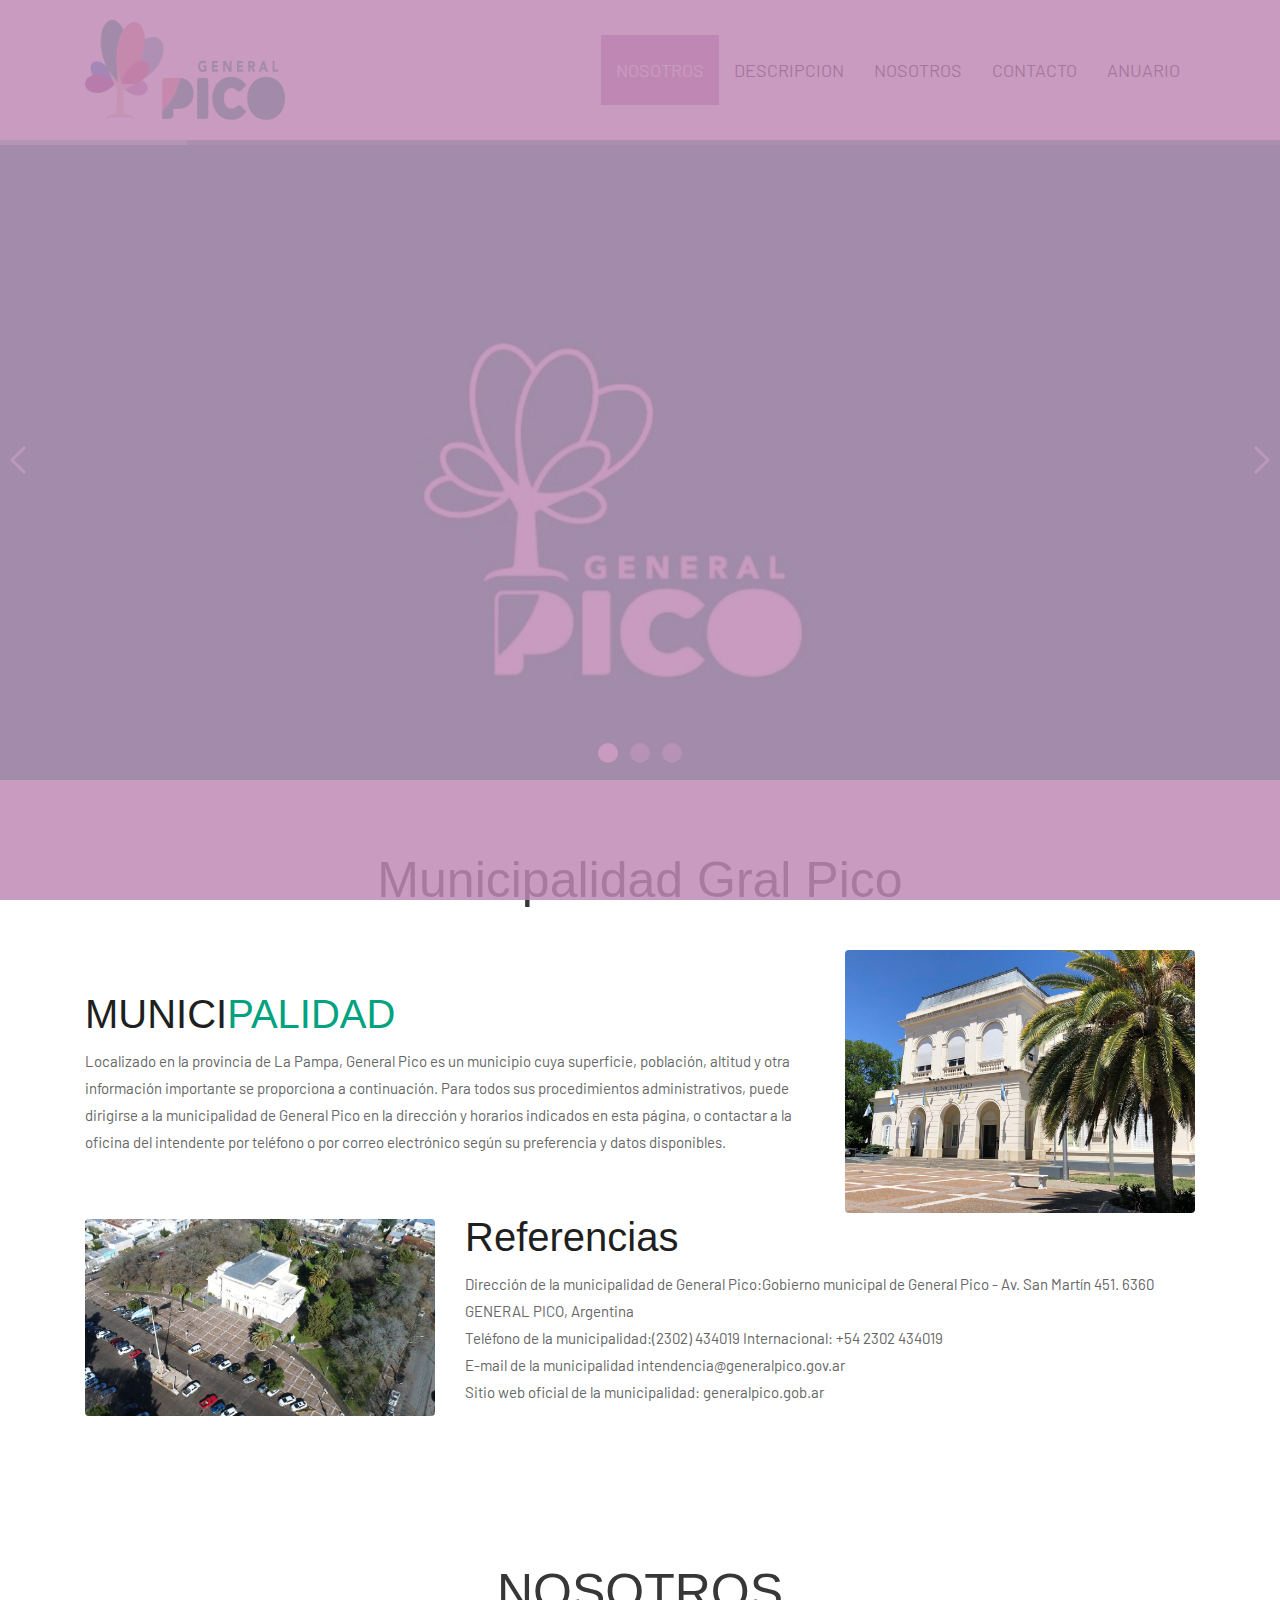
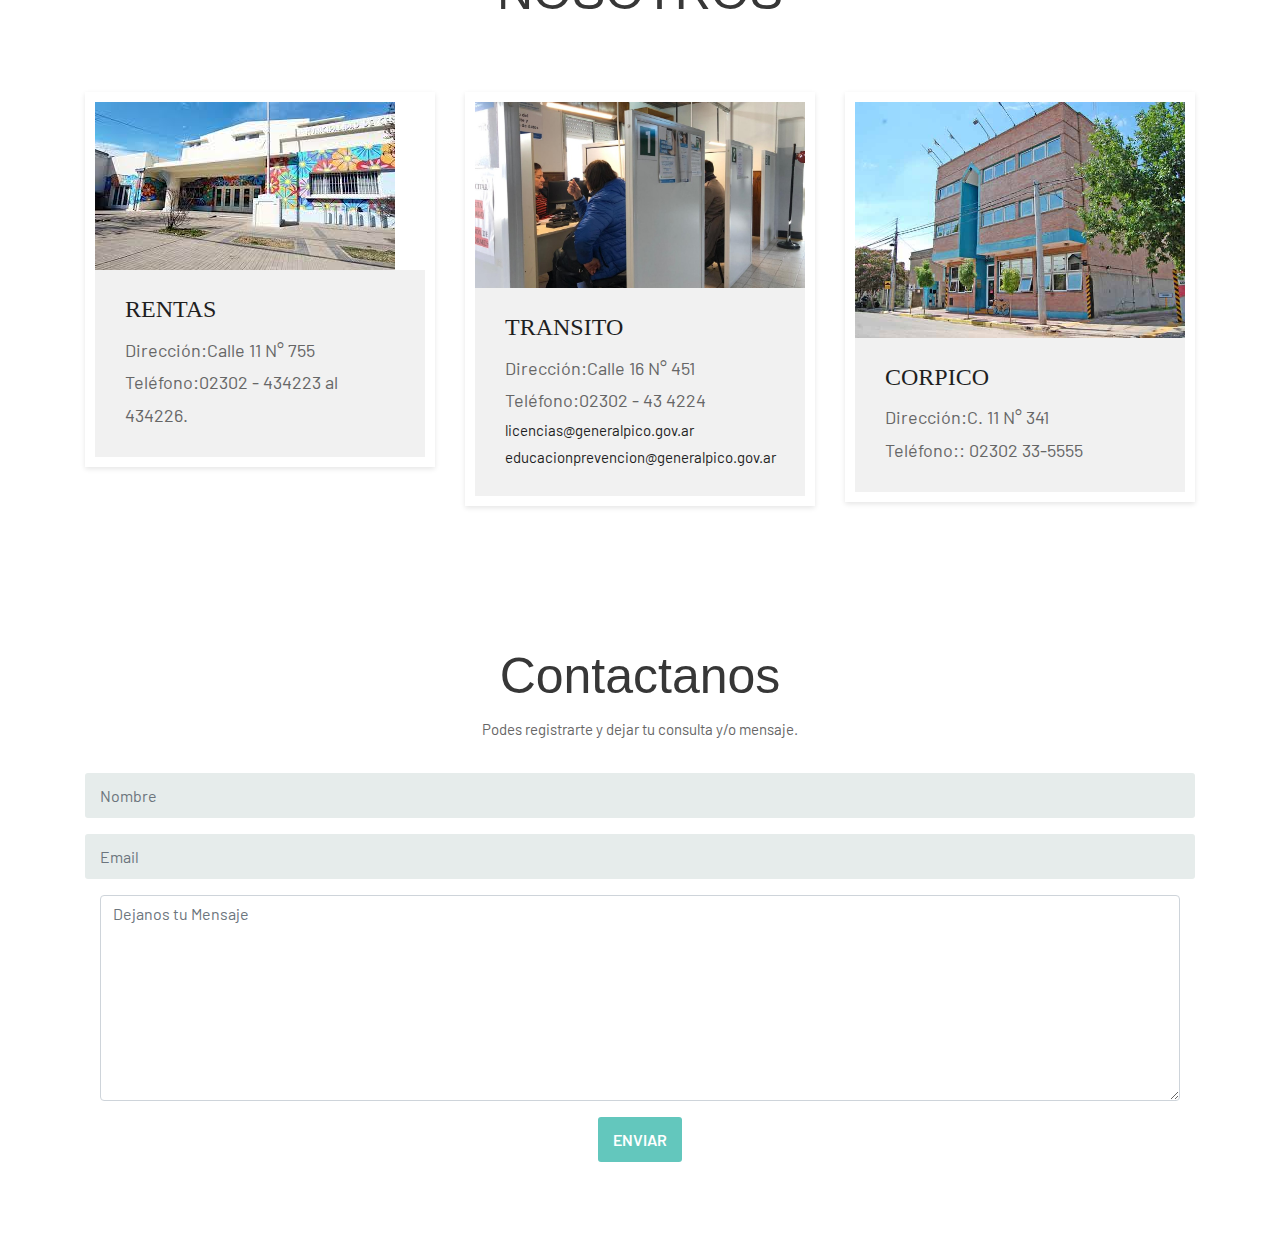
==== commit 7f6da40e: "casi" ====
--- a/index.html
+++ b/index.html
@@ -8,8 +8,13 @@
     <meta name="viewport" content="width=device-width, minimum-scale=1.0, maximum-scale=1.0, user-scalable=no">
  
      <!-- Site Metas -->
-    <title>MUNICIPALIDAD</title> 
-	<link rel="s" href=""> 
+    <title>Municipalidad de General Pico</title> 
+	 <!--  -->
+	 <link rel="icon" href="https://www.generalpico.gov.ar/Arbol-favico.gif" sizes="32x32" />
+	 <link rel="icon" href="https://www.generalpico.gov.ar/Arbol-favico.gif" sizes="192x192" />
+	 <link rel="apple-touch-icon" href="https://www.generalpico.gov.ar/Arbol-favico.gif" />
+	 <meta name="msapplication-TileImage" content="https://www.generalpico.gov.ar/Arbol-favico.gif" />
+	 <!--  -->    
     <meta name="keywords" content="">
     <meta name="description" content="">
     <meta name="author" content="">
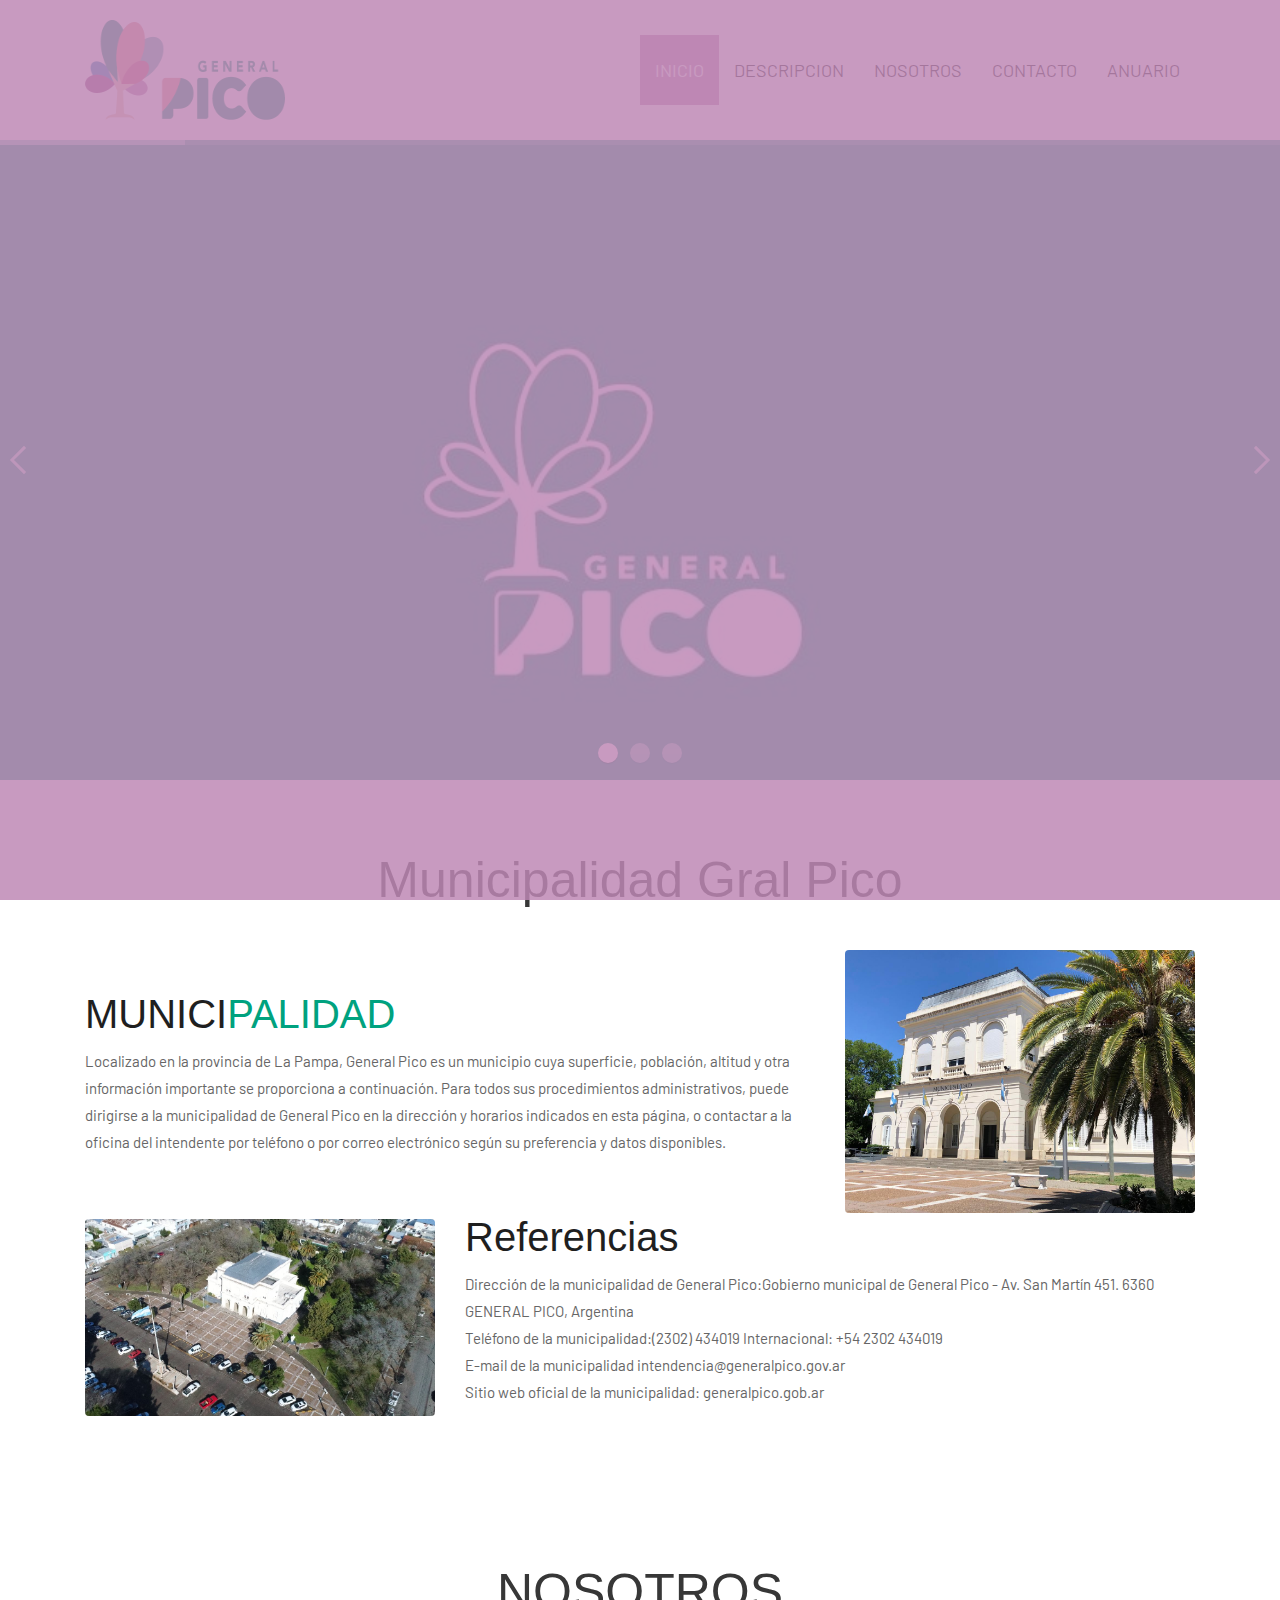
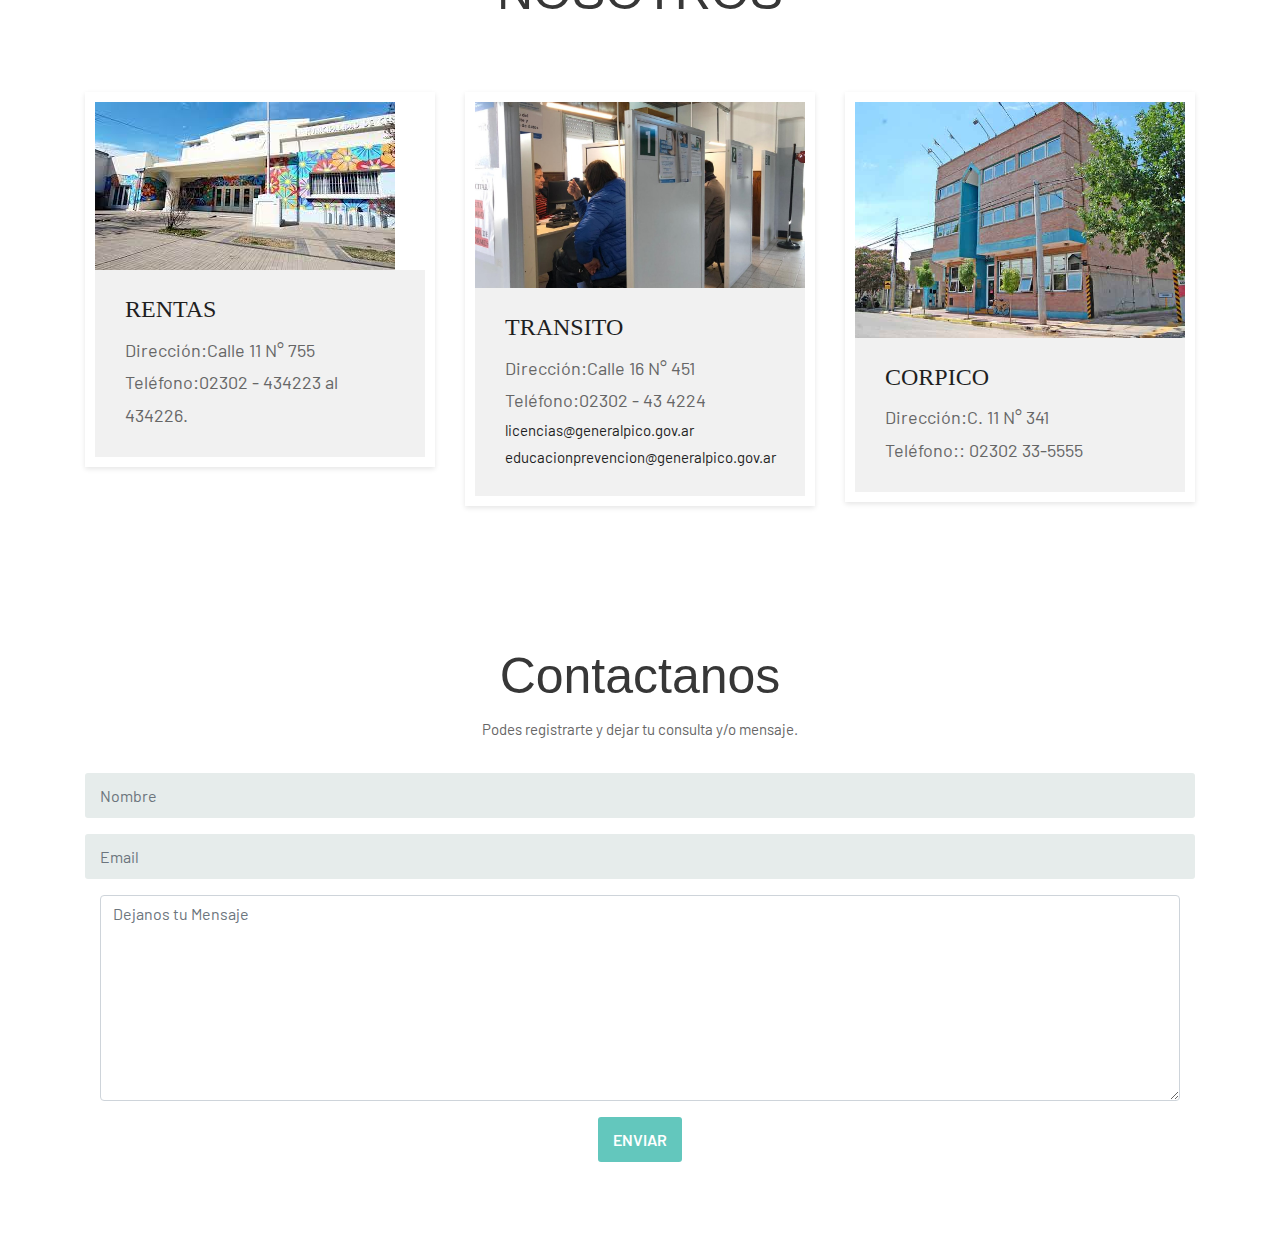
==== commit 1ef26dc4: "AAA" ====
--- a/index.html
+++ b/index.html
@@ -62,7 +62,7 @@
 				</button>
                 <div class="collapse navbar-collapse justify-content-end" id="navbar-wd">
                     <ul class="navbar-nav">
-                        <li><a class="nav-link active" href="#home">NOSOTROS</a></li>
+                        <li><a class="nav-link active" href="#home">INICIO</a></li>
                         <li><a class="nav-link" href="#about">DESCRIPCION</a></li>
                         <li><a class="nav-link" href="#family">NOSOTROS</a></li>
 						<li><a class="nav-link" href="#contact">Contacto</a></li>
